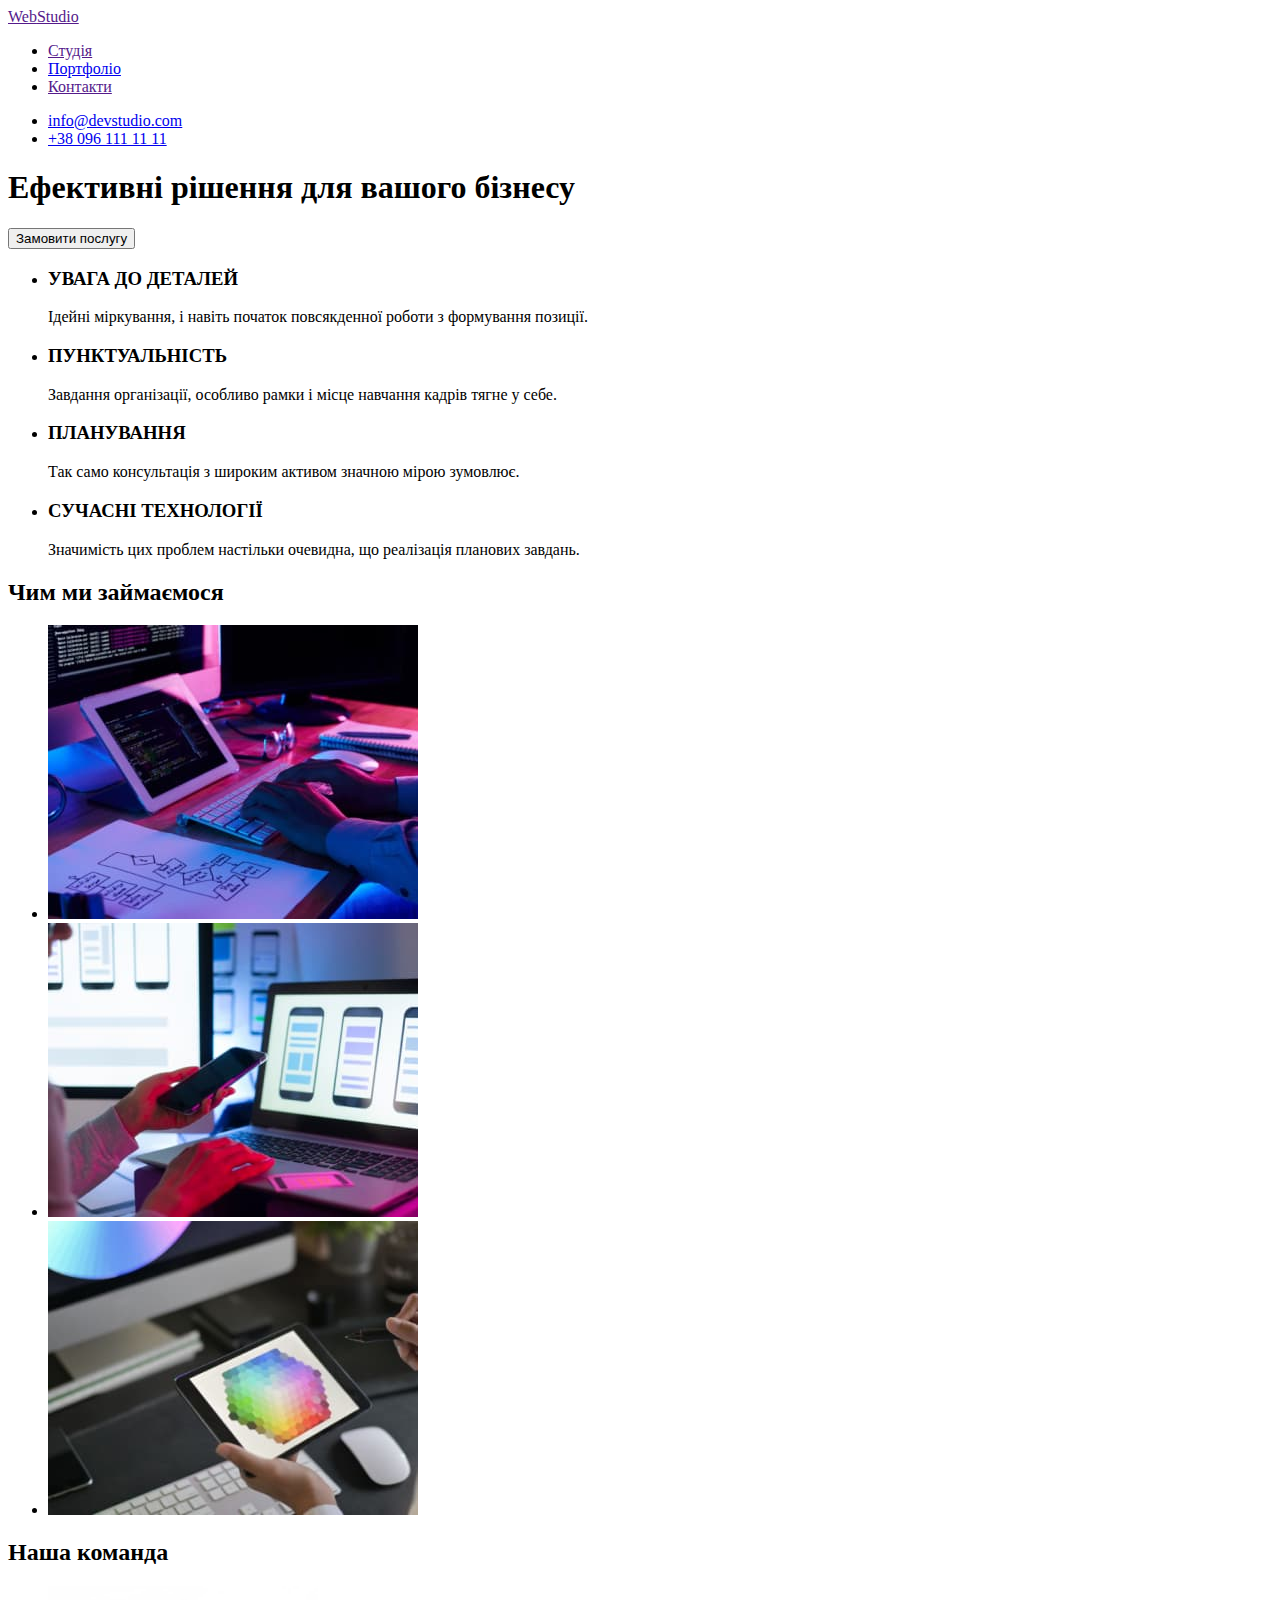
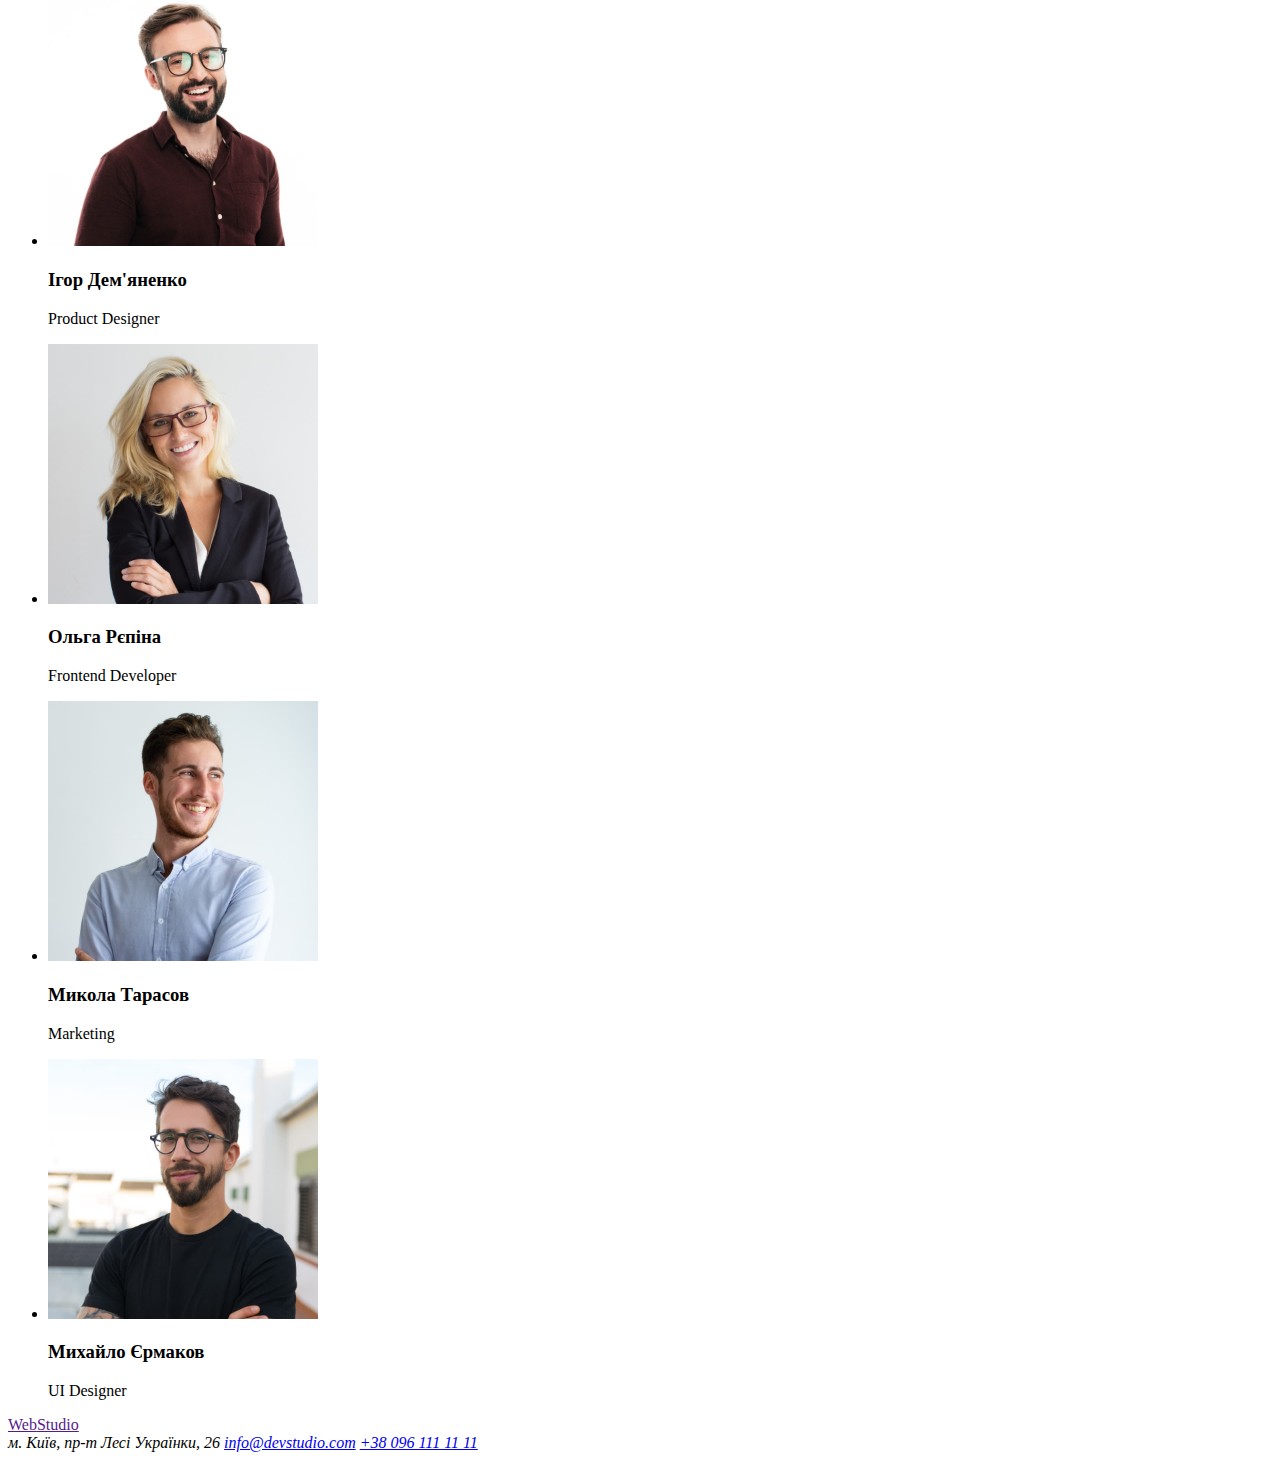
==== index.html @ 5eabfda3 "with main" ====
<!DOCTYPE html>
<html lang="uk">
  <head>
    <meta charset="UTF-8" />
    <meta http-equiv="X-UA-Compatible" content="IE=edge" />
    <meta name="viewport" content="width=device-width, initial-scale=1.0" />
    <title>Document</title>
  </head>
  <body>
    <header>
      <nav>
        <a href=""><span>Web</span>Studio</a>
        <ul>
          <li><a href="">Студія</a></li>
          <li><a href="./portfolio.html">Портфоліо</a></li>
          <li><a href="">Контакти</a></li>
        </ul>
      </nav>
      <ul>
        <li><a href="mailto:info@devstudio.com">info@devstudio.com</a></li>
        <li><a href="tel:+380961111111">+38 096 111 11 11</a></li>
      </ul>
    </header>
    <main>
      <section>
        <h1>Ефективні рішення для вашого бізнесу</h1>
        <button type="button">Замовити послугу</button>
      </section>
      <section>
        <!--Пропущений заголовок-->
        <h2 hidden>Заголовок</h2>
        <ul>
          <li>
            <h3>УВАГА ДО ДЕТАЛЕЙ</h3>
            <p>
              Ідейні міркування, і навіть початок повсякденної роботи з
              формування позиції.
            </p>
          </li>
          <li>
            <h3>ПУНКТУАЛЬНІСТЬ</h3>
            <p>
              Завдання організації, особливо рамки і місце навчання кадрів тягне
              у себе.
            </p>
          </li>
          <li>
            <h3>ПЛАНУВАННЯ</h3>
            <p>
              Так само консультація з широким активом значною мірою зумовлює.
            </p>
          </li>
          <li>
            <h3>СУЧАСНІ ТЕХНОЛОГІЇ</h3>
            <p>
              Значимість цих проблем настільки очевидна, що реалізація планових
              завдань.
            </p>
          </li>
        </ul>
      </section>
      <section>
        <h2>Чим ми займаємося</h2>
        <ul>
          <li>
            <img
              src="./images/img1.jpg"
              alt="Людина програмує"
              width="370"
              height="294"
            />
          </li>
          <li>
            <img
              src="./images/img2.jpg"
              alt="Людина розробляє додаток"
              width="370"
              height="294"
            />
          </li>
          <li>
            <img
              src="./images/img3.jpg"
              alt="Людина вибирає колір"
              width="370"
              height="294"
            />
          </li>
        </ul>
      </section>
      <!--Наша команда-->
      <section>
        <h2>Наша команда</h2>
        <ul>
          <li>
            <img src="./images/img4.jpg" alt="Фото" width="270" height="260" />
            <h3>Ігор Дем'яненко</h3>
            <p lang="en">Product Designer</p>
          </li>
          <li>
            <img src="./images/img5.jpg" alt="Фото" width="270" height="260" />
            <h3>Ольга Рєпіна</h3>
            <p lang="en">Frontend Developer</p>
          </li>
          <li>
            <img src="./images/img6.jpg" alt="Фото" width="270" height="260" />
            <h3>Микола Тарасов</h3>
            <p lang="en">Marketing</p>
          </li>
          <li>
            <img src="./images/img7.jpg" alt="Фото" width="270" height="260" />
            <h3>Михайло Єрмаков</h3>
            <p lang="en">UI Designer</p>
          </li>
        </ul>
      </section>
    </main>
    <footer>
      <a href=""><span>Web</span>Studio</a>
      <address>
        м. Київ, пр-т Лесі Українки, 26
        <a href="mailto:info@devstudio.com">info@devstudio.com</a>
        <a href="tel:+380961111111">+38 096 111 11 11</a>
      </address>
    </footer>
  </body>
</html>
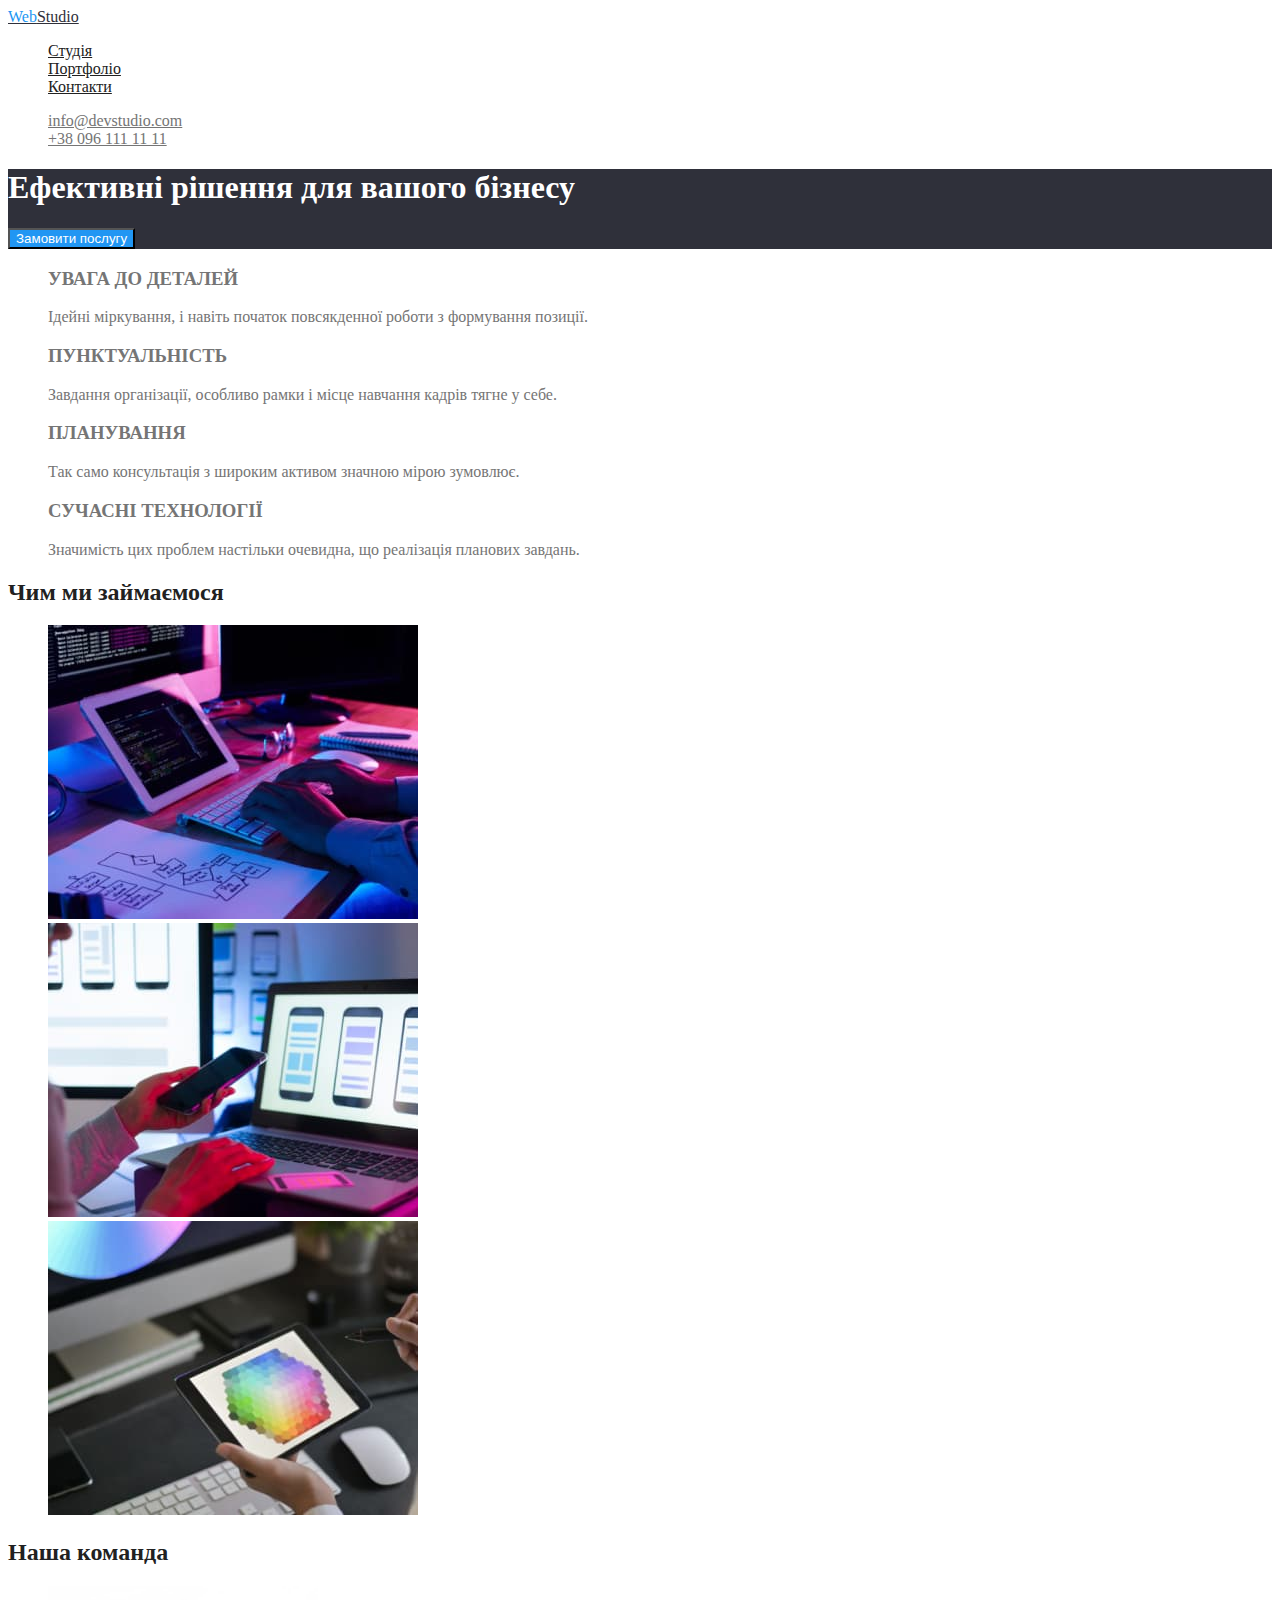
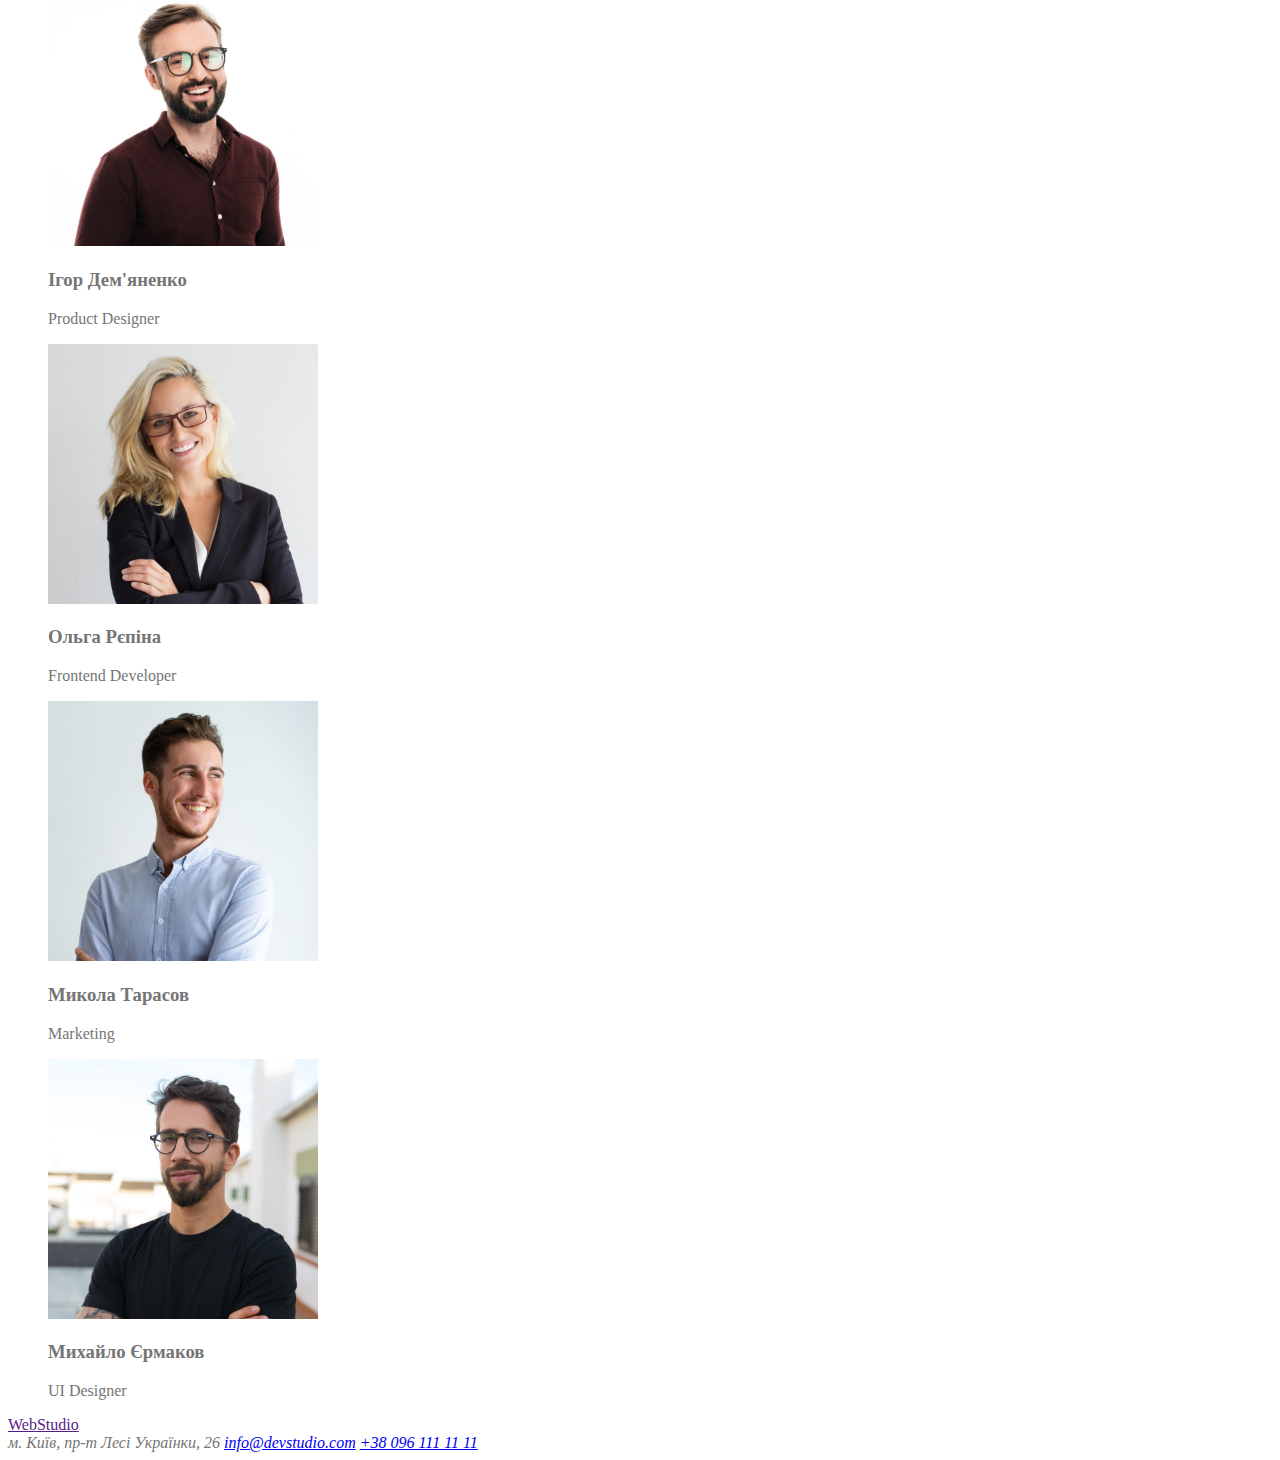
==== commit 111fac4e: "button added" ====
--- a/index.html
+++ b/index.html
@@ -5,27 +5,35 @@
     <meta http-equiv="X-UA-Compatible" content="IE=edge" />
     <meta name="viewport" content="width=device-width, initial-scale=1.0" />
     <title>Document</title>
+    <link rel="stylesheet" href="./css/styles.css" />
   </head>
   <body>
-    <header>
+    <header class="page-header">
       <nav>
-        <a href=""><span>Web</span>Studio</a>
-        <ul>
-          <li><a href="">Студія</a></li>
-          <li><a href="./portfolio.html">Портфоліо</a></li>
-          <li><a href="">Контакти</a></li>
+        <a href="" class="logo"><span class="accent">Web</span>Studio</a>
+        <ul class="site-nav list">
+          <li><a href="" class="link">Студія</a></li>
+          <li><a href="./portfolio.html" class="link">Портфоліо</a></li>
+          <li><a href="" class="link">Контакти</a></li>
         </ul>
       </nav>
-      <ul>
-        <li><a href="mailto:info@devstudio.com">info@devstudio.com</a></li>
-        <li><a href="tel:+380961111111">+38 096 111 11 11</a></li>
+      <ul class="auth-nav list">
+        <li>
+          <a href="mailto:info@devstudio.com" class="link"
+            >info@devstudio.com</a
+          >
+        </li>
+        <li><a href="tel:+380961111111" class="link">+38 096 111 11 11</a></li>
       </ul>
     </header>
+
     <main>
-      <section>
-        <h1>Ефективні рішення для вашого бізнесу</h1>
+      <!--Герой-->
+      <section class="hero">
+        <h1 class="hero-title">Ефективні рішення для вашого бізнесу</h1>
         <button type="button">Замовити послугу</button>
       </section>
+
       <section>
         <!--Пропущений заголовок-->
         <h2 hidden>Заголовок</h2>
@@ -59,8 +67,8 @@
           </li>
         </ul>
       </section>
-      <section>
-        <h2>Чим ми займаємося</h2>
+      <section class="section">
+        <h2 class="section-title">Чим ми займаємося</h2>
         <ul>
           <li>
             <img
@@ -89,8 +97,8 @@
         </ul>
       </section>
       <!--Наша команда-->
-      <section>
-        <h2>Наша команда</h2>
+      <section class="section">
+        <h2 class="section-title">Наша команда</h2>
         <ul>
           <li>
             <img src="./images/img4.jpg" alt="Фото" width="270" height="260" />
--- a/css/styles.css
+++ b/css/styles.css
@@ -0,0 +1,50 @@
+body{
+      background-color: #ffffff;
+      color: #757575;
+}
+ul{
+      list-style: none;
+}
+/*цвет основного текста #757575*/ 
+/*вторичный цвет текста #212121*/
+/*серый фоновый цвет  #2F303A*/
+/*вторичный цвет фона #F5F4FA/*
+/*белый #FFFFFF*/
+/*акцент #2196F3*/
+/*черный #2F303A*/
+.logo{
+      color: #2F303A;
+}
+.accent{
+      color:#2196F3;
+}
+/*site-nav*/
+.site-nav a{
+      color:#212121;
+}
+.site-nav .link:hover, .site-nav .link:focus{
+      color:#2196F3;
+}
+/*auth-nav*/
+.auth-nav a{
+      color: #757575;
+}
+.auth-nav .link:hover,
+.auth-nav .link:focus {
+      color: #2196F3;
+}
+/*hero*/
+.hero{
+      background-color: #2F303A;
+}
+.hero-title{
+      color: #FFFFFF;
+}
+button{
+      background-color: #2196F3;
+      color: white;
+}
+/*section*/
+.section-title {
+      color: #212121;
+}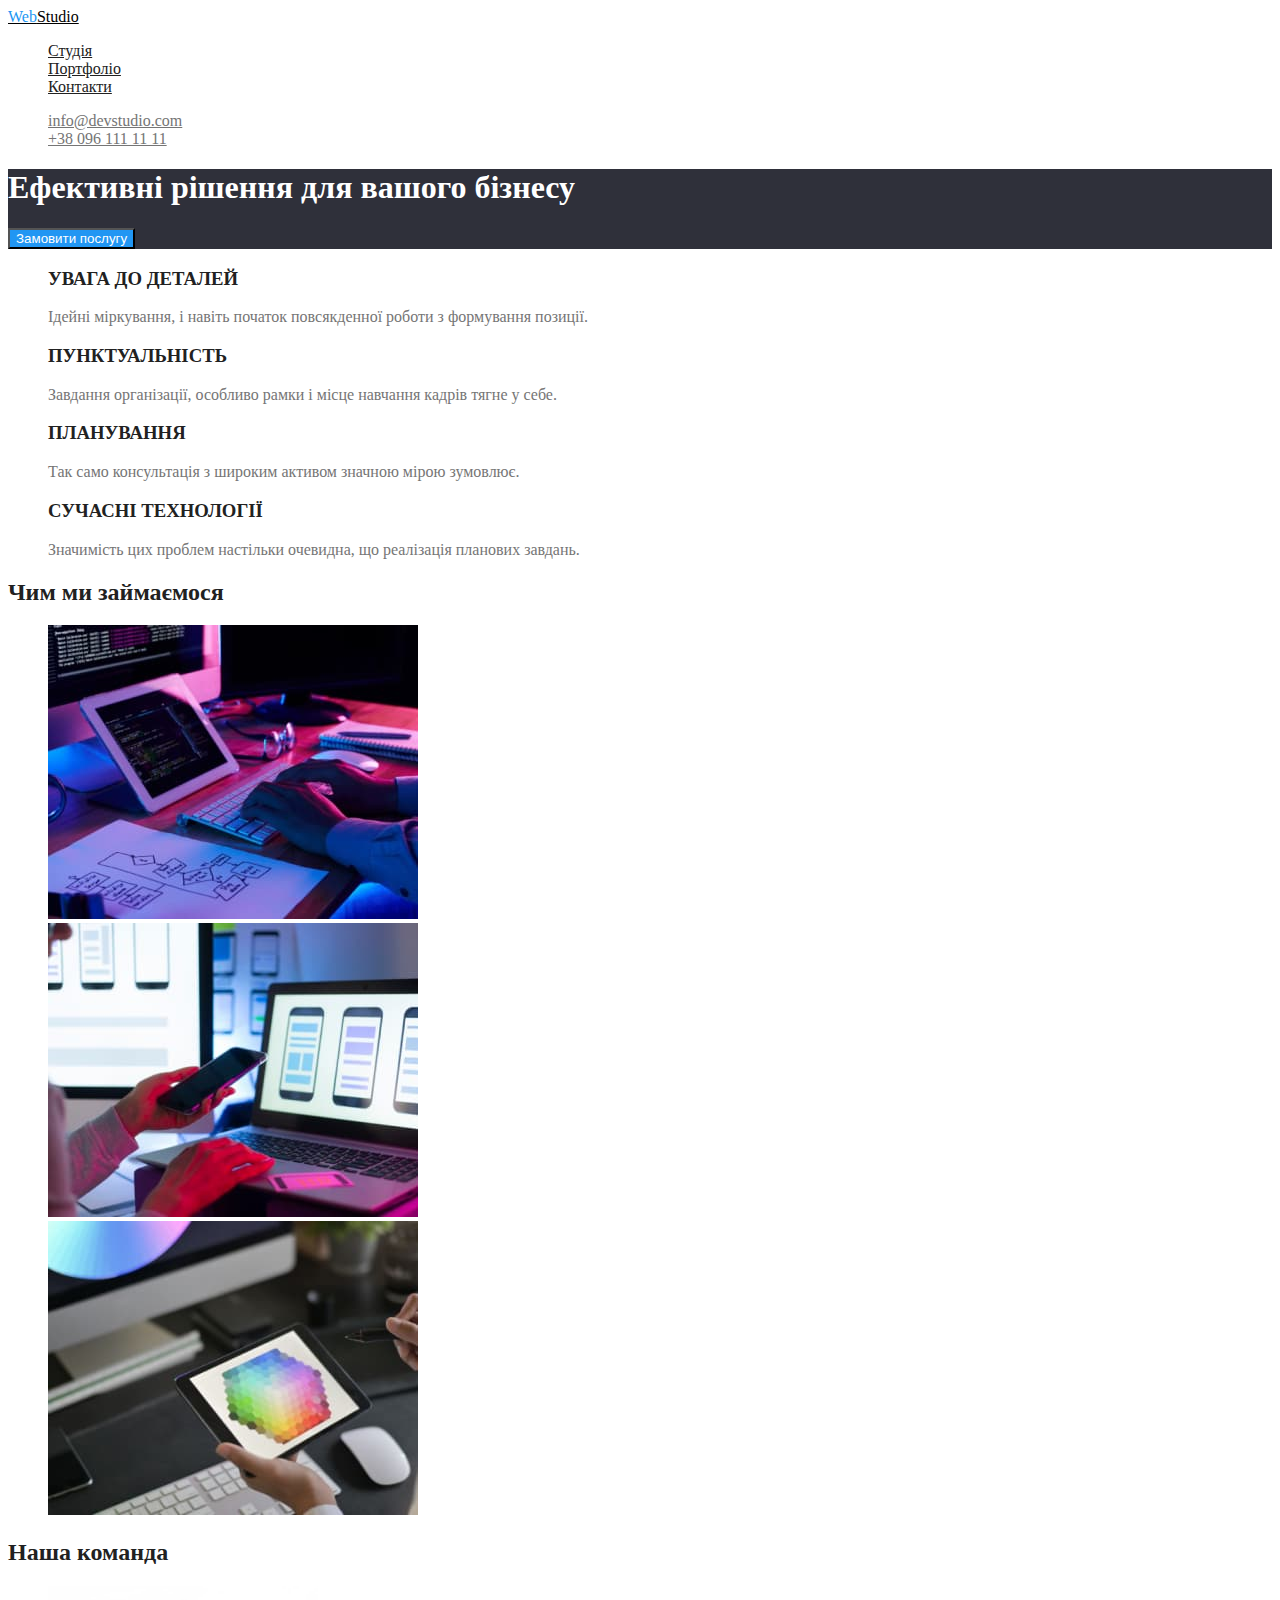
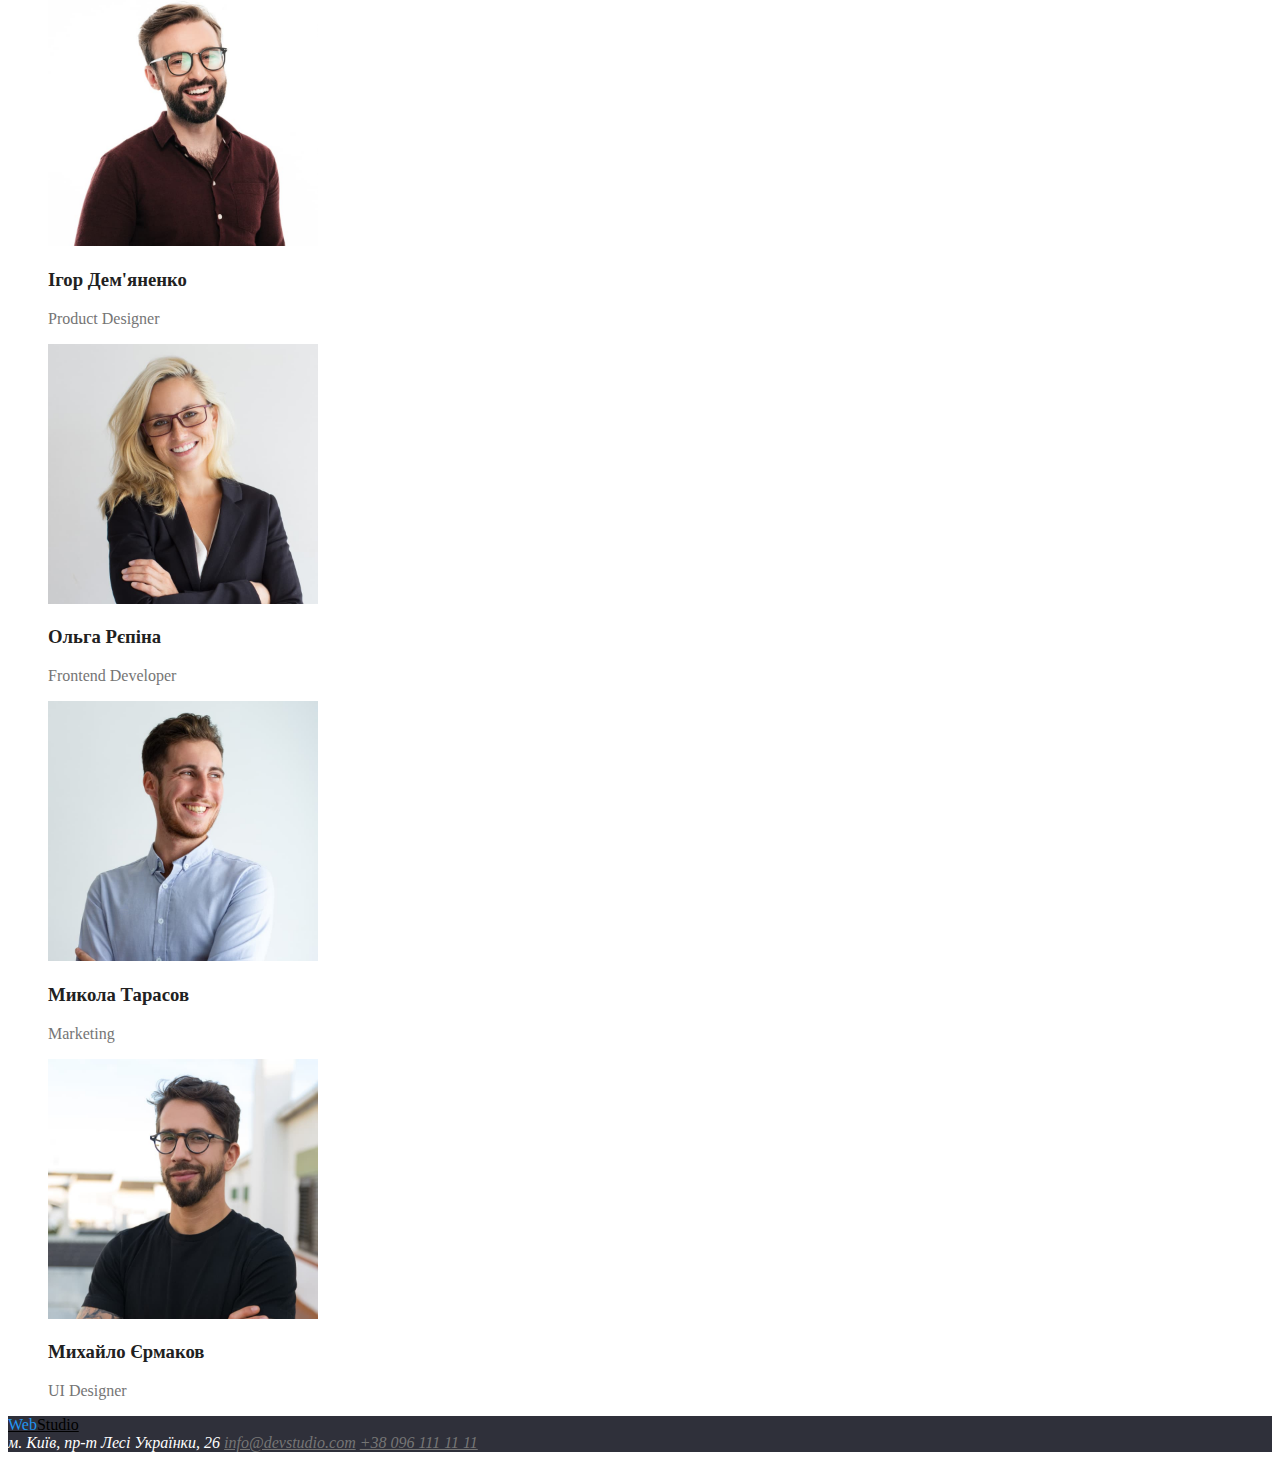
==== commit ba68f6b0: "colors" ====
--- a/index.html
+++ b/index.html
@@ -33,33 +33,33 @@
         <h1 class="hero-title">Ефективні рішення для вашого бізнесу</h1>
         <button type="button">Замовити послугу</button>
       </section>
-
-      <section>
+      <!--Переваги-->
+      <section class="feature-list">
         <!--Пропущений заголовок-->
         <h2 hidden>Заголовок</h2>
         <ul>
           <li>
-            <h3>УВАГА ДО ДЕТАЛЕЙ</h3>
+            <h3 class="title">УВАГА ДО ДЕТАЛЕЙ</h3>
             <p>
               Ідейні міркування, і навіть початок повсякденної роботи з
               формування позиції.
             </p>
           </li>
           <li>
-            <h3>ПУНКТУАЛЬНІСТЬ</h3>
+            <h3 class="title">ПУНКТУАЛЬНІСТЬ</h3>
             <p>
               Завдання організації, особливо рамки і місце навчання кадрів тягне
               у себе.
             </p>
           </li>
           <li>
-            <h3>ПЛАНУВАННЯ</h3>
+            <h3 class="title">ПЛАНУВАННЯ</h3>
             <p>
               Так само консультація з широким активом значною мірою зумовлює.
             </p>
           </li>
           <li>
-            <h3>СУЧАСНІ ТЕХНОЛОГІЇ</h3>
+            <h3 class="title">СУЧАСНІ ТЕХНОЛОГІЇ</h3>
             <p>
               Значимість цих проблем настільки очевидна, що реалізація планових
               завдань.
@@ -99,36 +99,36 @@
       <!--Наша команда-->
       <section class="section">
         <h2 class="section-title">Наша команда</h2>
-        <ul>
+        <ul class="team-list">
           <li>
             <img src="./images/img4.jpg" alt="Фото" width="270" height="260" />
-            <h3>Ігор Дем'яненко</h3>
+            <h3 class="title">Ігор Дем'яненко</h3>
             <p lang="en">Product Designer</p>
           </li>
           <li>
             <img src="./images/img5.jpg" alt="Фото" width="270" height="260" />
-            <h3>Ольга Рєпіна</h3>
+            <h3 class="title">Ольга Рєпіна</h3>
             <p lang="en">Frontend Developer</p>
           </li>
           <li>
             <img src="./images/img6.jpg" alt="Фото" width="270" height="260" />
-            <h3>Микола Тарасов</h3>
+            <h3 class="title">Микола Тарасов</h3>
             <p lang="en">Marketing</p>
           </li>
           <li>
             <img src="./images/img7.jpg" alt="Фото" width="270" height="260" />
-            <h3>Михайло Єрмаков</h3>
+            <h3 class="title">Михайло Єрмаков</h3>
             <p lang="en">UI Designer</p>
           </li>
         </ul>
       </section>
     </main>
-    <footer>
-      <a href=""><span>Web</span>Studio</a>
-      <address>
+    <footer class="page-footer">
+      <a href="" class="logo"><span class="accent">Web</span>Studio</a>
+      <address class="direction">
         м. Київ, пр-т Лесі Українки, 26
-        <a href="mailto:info@devstudio.com">info@devstudio.com</a>
-        <a href="tel:+380961111111">+38 096 111 11 11</a>
+        <a href="mailto:info@devstudio.com" class="link">info@devstudio.com</a>
+        <a href="tel:+380961111111" class="link">+38 096 111 11 11</a>
       </address>
     </footer>
   </body>
--- a/css/styles.css
+++ b/css/styles.css
@@ -1,3 +1,14 @@
+:root{
+      --primary-text-color:#757575;
+      --additional-text-color: #212121;
+      --hero-background-color:#2F303A;
+      --second-background-color: #F5F4FA;
+      --white:#FFFFFF;
+      --accent:#2196F3;
+      --logo-black-color:#000000;
+      /*colors for portfolio*/
+      --portfolio-background: #F5F5F5;
+}
 body{
       background-color: #ffffff;
       color: #757575;
@@ -11,40 +22,74 @@
 /*вторичный цвет фона #F5F4FA/*
 /*белый #FFFFFF*/
 /*акцент #2196F3*/
-/*черный #2F303A*/
+/*черный logo ##000000*/
 .logo{
-      color: #2F303A;
+      color: var(--logo-black-color);
 }
 .accent{
-      color:#2196F3;
+      color:var(--accent);
 }
 /*site-nav*/
 .site-nav a{
-      color:#212121;
+      color:var(--additional-text-color);
 }
 .site-nav .link:hover, .site-nav .link:focus{
-      color:#2196F3;
+      color:var(--accent);
 }
 /*auth-nav*/
 .auth-nav a{
-      color: #757575;
+      color: var(--primary-text-color);
 }
 .auth-nav .link:hover,
 .auth-nav .link:focus {
-      color: #2196F3;
+      color: var(--accent);
 }
 /*hero*/
 .hero{
-      background-color: #2F303A;
+      background-color: var(--hero-background-color);
 }
 .hero-title{
-      color: #FFFFFF;
+      color: var(--white);
 }
 button{
-      background-color: #2196F3;
-      color: white;
+      background-color: var(--accent);
+      color: var(--white);
 }
 /*section*/
 .section-title {
-      color: #212121;
+      color: var(--additional-text-color);
+}
+/*features*/
+.feature-list .title{
+color: var(--additional-text-color);
+}
+
+/*team*/
+.team-list .title{
+      color:var(--additional-text-color)
+}
+/*footer*/
+.page-footer{
+      background-color: var(--hero-background-color);
+}
+.page-footer .direction{
+      color: var(--white);
+}
+.direction a{
+      color: var(--primary-text-color);
+}
+.direction .link:focus, .direction .link:hover{
+      color: var(--accent);
+}
+/*css for portfolio*/
+.options button{
+color:  var(--additional-text-color);
+background-color: var(--second-background-color);
+}
+.options button:hover, .options button:focus{
+      color: var(--white);
+      background-color: var(--accent);
+}
+.card-list .title{
+            color: var(--additional-text-color)
 }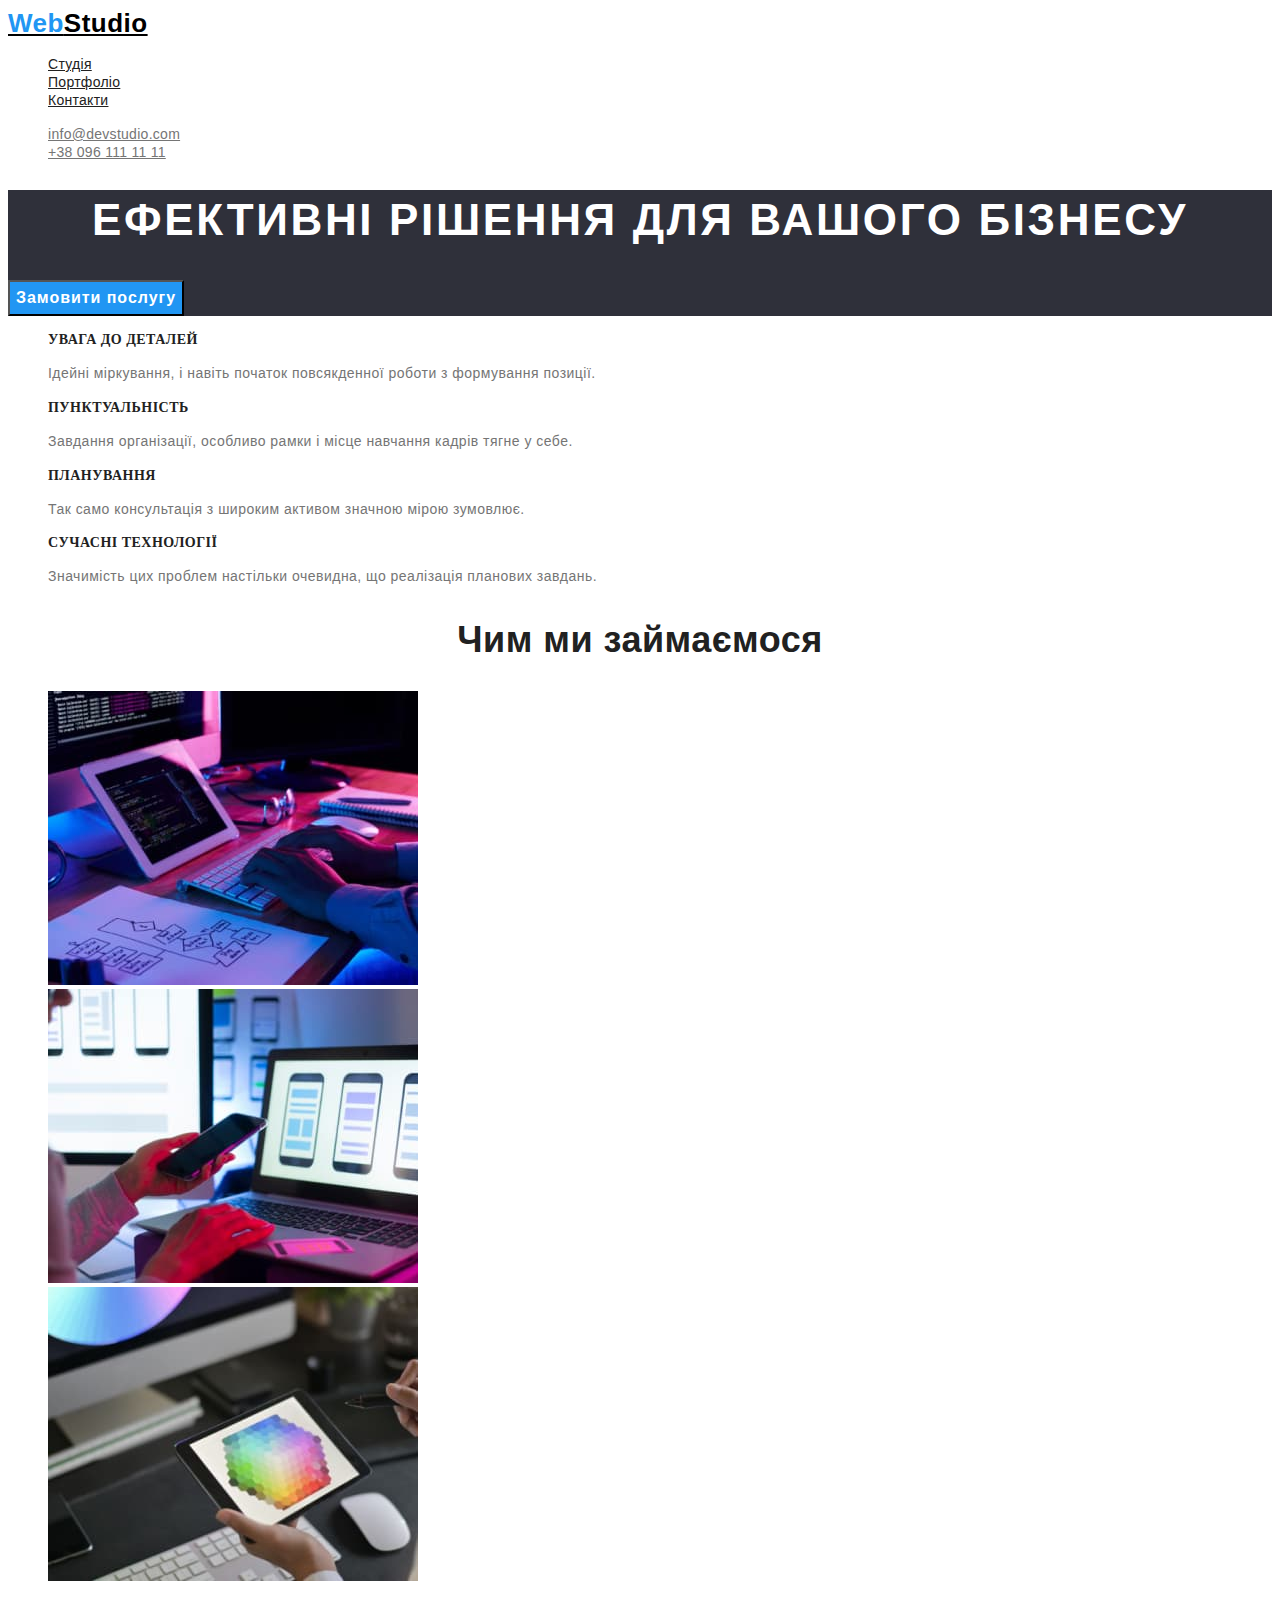
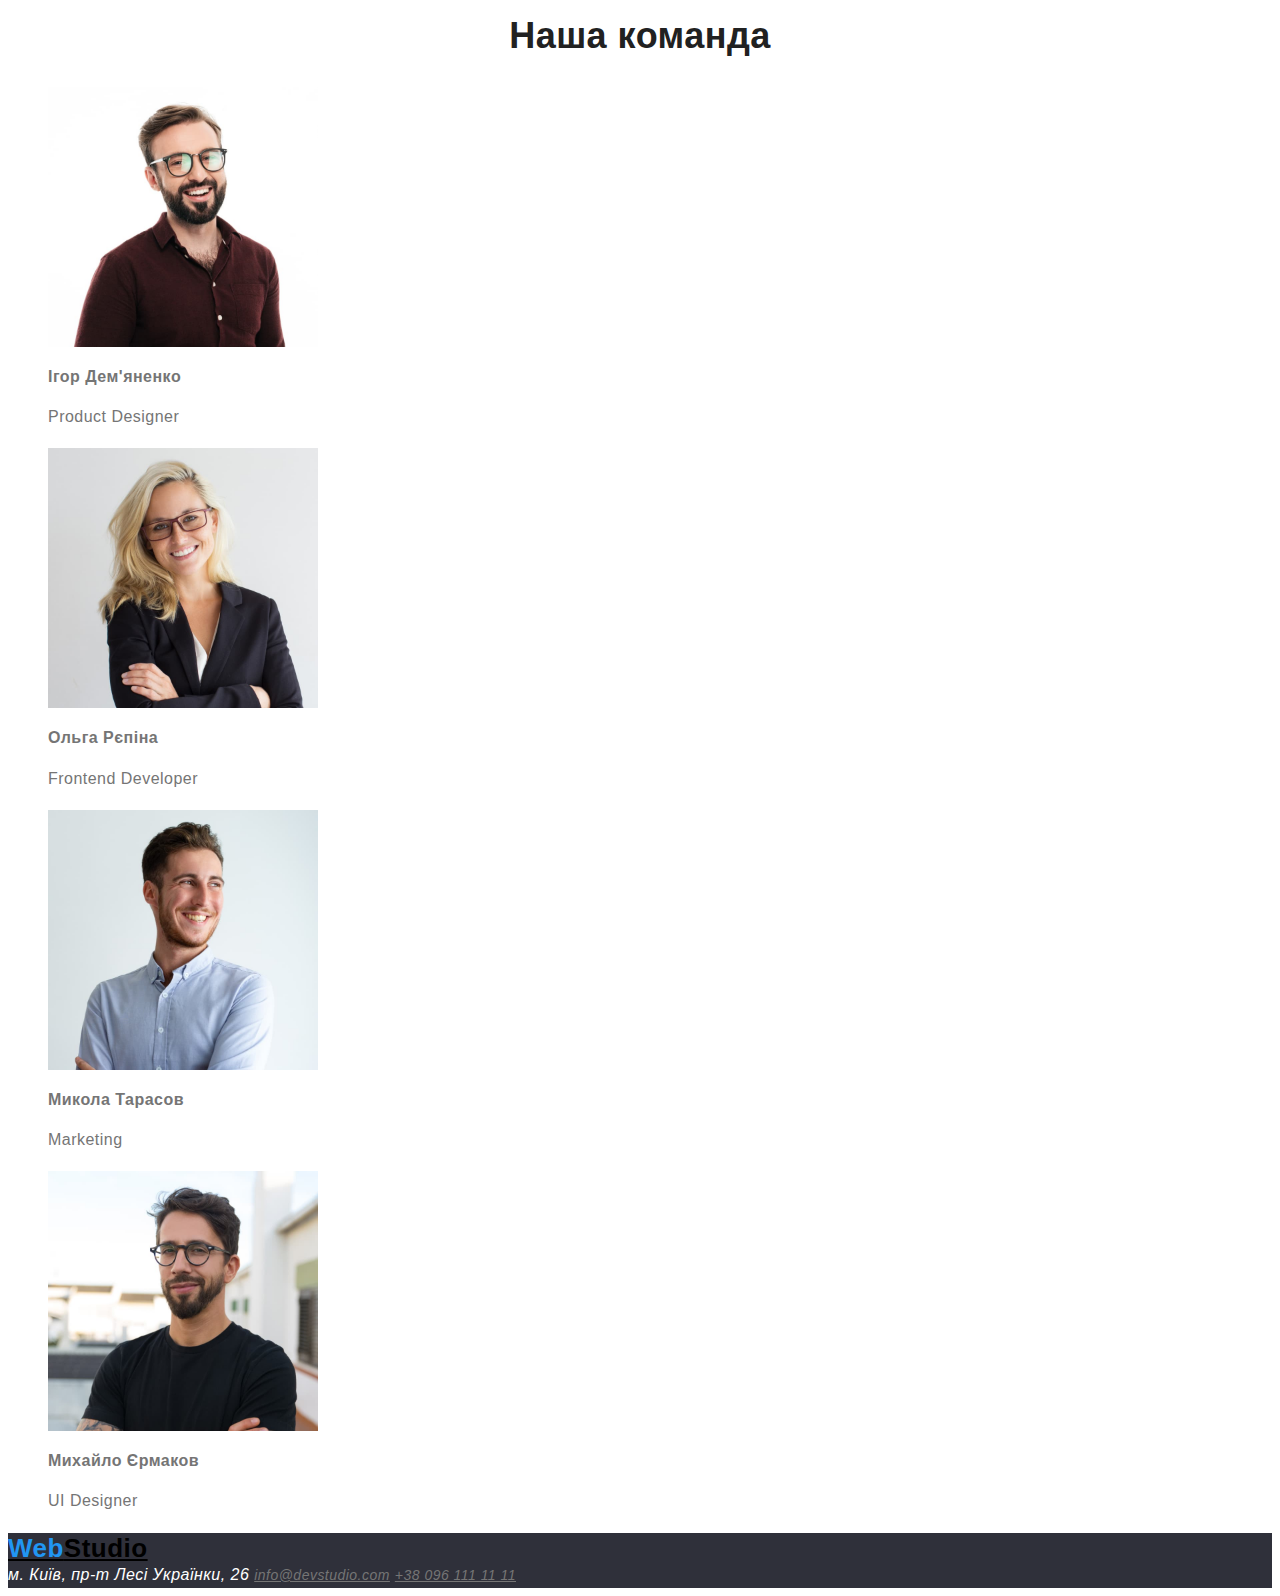
==== commit 677f7466: "1 page" ====
--- a/index.html
+++ b/index.html
@@ -10,7 +10,9 @@
   <body>
     <header class="page-header">
       <nav>
-        <a href="" class="logo"><span class="accent">Web</span>Studio</a>
+        <a href="./index.html" class="logo"
+          ><span class="accent">Web</span>Studio</a
+        >
         <ul class="site-nav list">
           <li><a href="" class="link">Студія</a></li>
           <li><a href="./portfolio.html" class="link">Портфоліо</a></li>
@@ -40,27 +42,27 @@
         <ul>
           <li>
             <h3 class="title">УВАГА ДО ДЕТАЛЕЙ</h3>
-            <p>
+            <p class="text">
               Ідейні міркування, і навіть початок повсякденної роботи з
               формування позиції.
             </p>
           </li>
           <li>
             <h3 class="title">ПУНКТУАЛЬНІСТЬ</h3>
-            <p>
+            <p class="text">
               Завдання організації, особливо рамки і місце навчання кадрів тягне
               у себе.
             </p>
           </li>
           <li>
             <h3 class="title">ПЛАНУВАННЯ</h3>
-            <p>
+            <p class="text">
               Так само консультація з широким активом значною мірою зумовлює.
             </p>
           </li>
           <li>
             <h3 class="title">СУЧАСНІ ТЕХНОЛОГІЇ</h3>
-            <p>
+            <p class="text">
               Значимість цих проблем настільки очевидна, що реалізація планових
               завдань.
             </p>
@@ -103,22 +105,22 @@
           <li>
             <img src="./images/img4.jpg" alt="Фото" width="270" height="260" />
             <h3 class="title">Ігор Дем'яненко</h3>
-            <p lang="en">Product Designer</p>
+            <p lang="en" class="text">Product Designer</p>
           </li>
           <li>
             <img src="./images/img5.jpg" alt="Фото" width="270" height="260" />
             <h3 class="title">Ольга Рєпіна</h3>
-            <p lang="en">Frontend Developer</p>
+            <p lang="en" class="text">Frontend Developer</p>
           </li>
           <li>
             <img src="./images/img6.jpg" alt="Фото" width="270" height="260" />
             <h3 class="title">Микола Тарасов</h3>
-            <p lang="en">Marketing</p>
+            <p lang="en" class="text">Marketing</p>
           </li>
           <li>
             <img src="./images/img7.jpg" alt="Фото" width="270" height="260" />
             <h3 class="title">Михайло Єрмаков</h3>
-            <p lang="en">UI Designer</p>
+            <p lang="en" class="text">UI Designer</p>
           </li>
         </ul>
       </section>
--- a/css/styles.css
+++ b/css/styles.css
@@ -12,6 +12,8 @@
 body{
       background-color: #ffffff;
       color: #757575;
+      font-family: 'Roboto', sans-serif;
+      letter-spacing: 0.03em;
 }
 ul{
       list-style: none;
@@ -25,6 +27,10 @@
 /*черный logo ##000000*/
 .logo{
       color: var(--logo-black-color);
+      font-family: 'Raleway', sans-serif;
+       font-weight: 700;
+      font-size: 26px;
+       line-height: 1.19;
 }
 .accent{
       color:var(--accent);
@@ -32,6 +38,10 @@
 /*site-nav*/
 .site-nav a{
       color:var(--additional-text-color);
+            font-weight: 500;
+            font-size: 14px;
+            line-height: 1.14;
+            letter-spacing: 0.02em;
 }
 .site-nav .link:hover, .site-nav .link:focus{
       color:var(--accent);
@@ -39,6 +49,10 @@
 /*auth-nav*/
 .auth-nav a{
       color: var(--primary-text-color);
+            font-weight: 500;
+            font-size: 14px;
+            line-height: 1.14px;
+            letter-spacing: 0.02em;
 }
 .auth-nav .link:hover,
 .auth-nav .link:focus {
@@ -50,23 +64,60 @@
 }
 .hero-title{
       color: var(--white);
+            font-weight: 900;
+            font-size: 44px;
+            line-height: 1.36;
+            text-align: center;
+            letter-spacing: 0.06em;
+            text-transform: uppercase;
 }
 button{
       background-color: var(--accent);
       color: var(--white);
+      font-family: inherit;
+            font-weight: 700;
+            font-size: 16px;
+            line-height: 1.88;
+            display: flex;
+            align-items: center;
+            text-align: center;
+            letter-spacing: 0.06em;
 }
 /*section*/
 .section-title {
       color: var(--additional-text-color);
+            font-weight: 700;
+            font-size: 36px;
+            line-height: 1.17;
+            text-align: center;
 }
 /*features*/
 .feature-list .title{
 color: var(--additional-text-color);
+font-family: 'Roboto';
+      font-weight: 700;
+      font-size: 14px;
+      line-height: 1.14;
+      text-transform: uppercase;
+}
+.feature-list .text{
+      ont-family: 'Roboto';
+            font-weight: 400;
+            font-size: 14px;
+            line-height: 1.71;
 }
 
 /*team*/
 .team-list .title{
       color:var(--additional-text-color)
+            font-weight: 500;
+            font-size: 16px;
+            line-height: 1.19;
+}
+.team-list .text{
+      font-weight: 400;
+      font-size: 16px;
+      line-height: 1.9;
 }
 /*footer*/
 .page-footer{
@@ -77,7 +128,10 @@
 }
 .direction a{
       color: var(--primary-text-color);
-}
+            font-weight: 400;
+            font-size: 14px;
+            line-height: 1.71;
+          
 .direction .link:focus, .direction .link:hover{
       color: var(--accent);
 }
@@ -85,6 +139,9 @@
 .options button{
 color:  var(--additional-text-color);
 background-color: var(--second-background-color);
+font-weight: 400;
+      font-size: 14px;
+      line-height: 1.71;
 }
 .options button:hover, .options button:focus{
       color: var(--white);
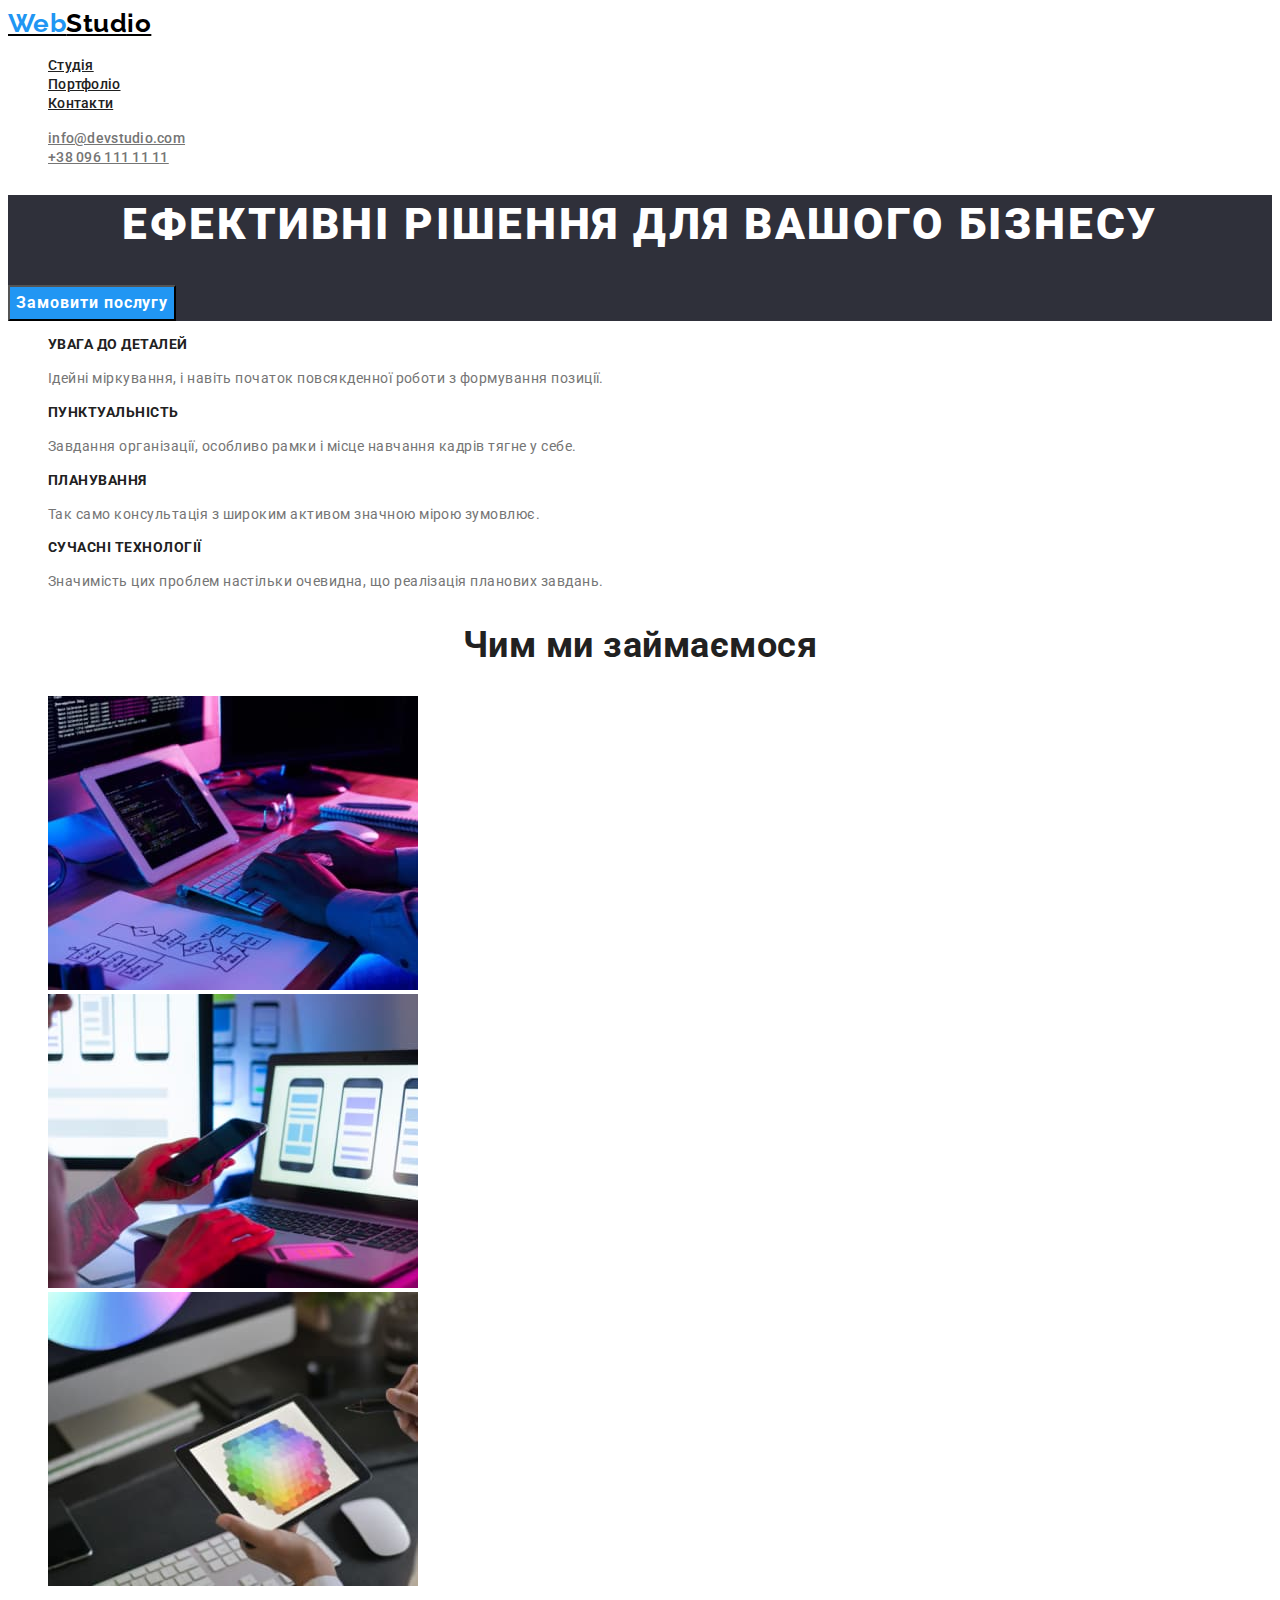
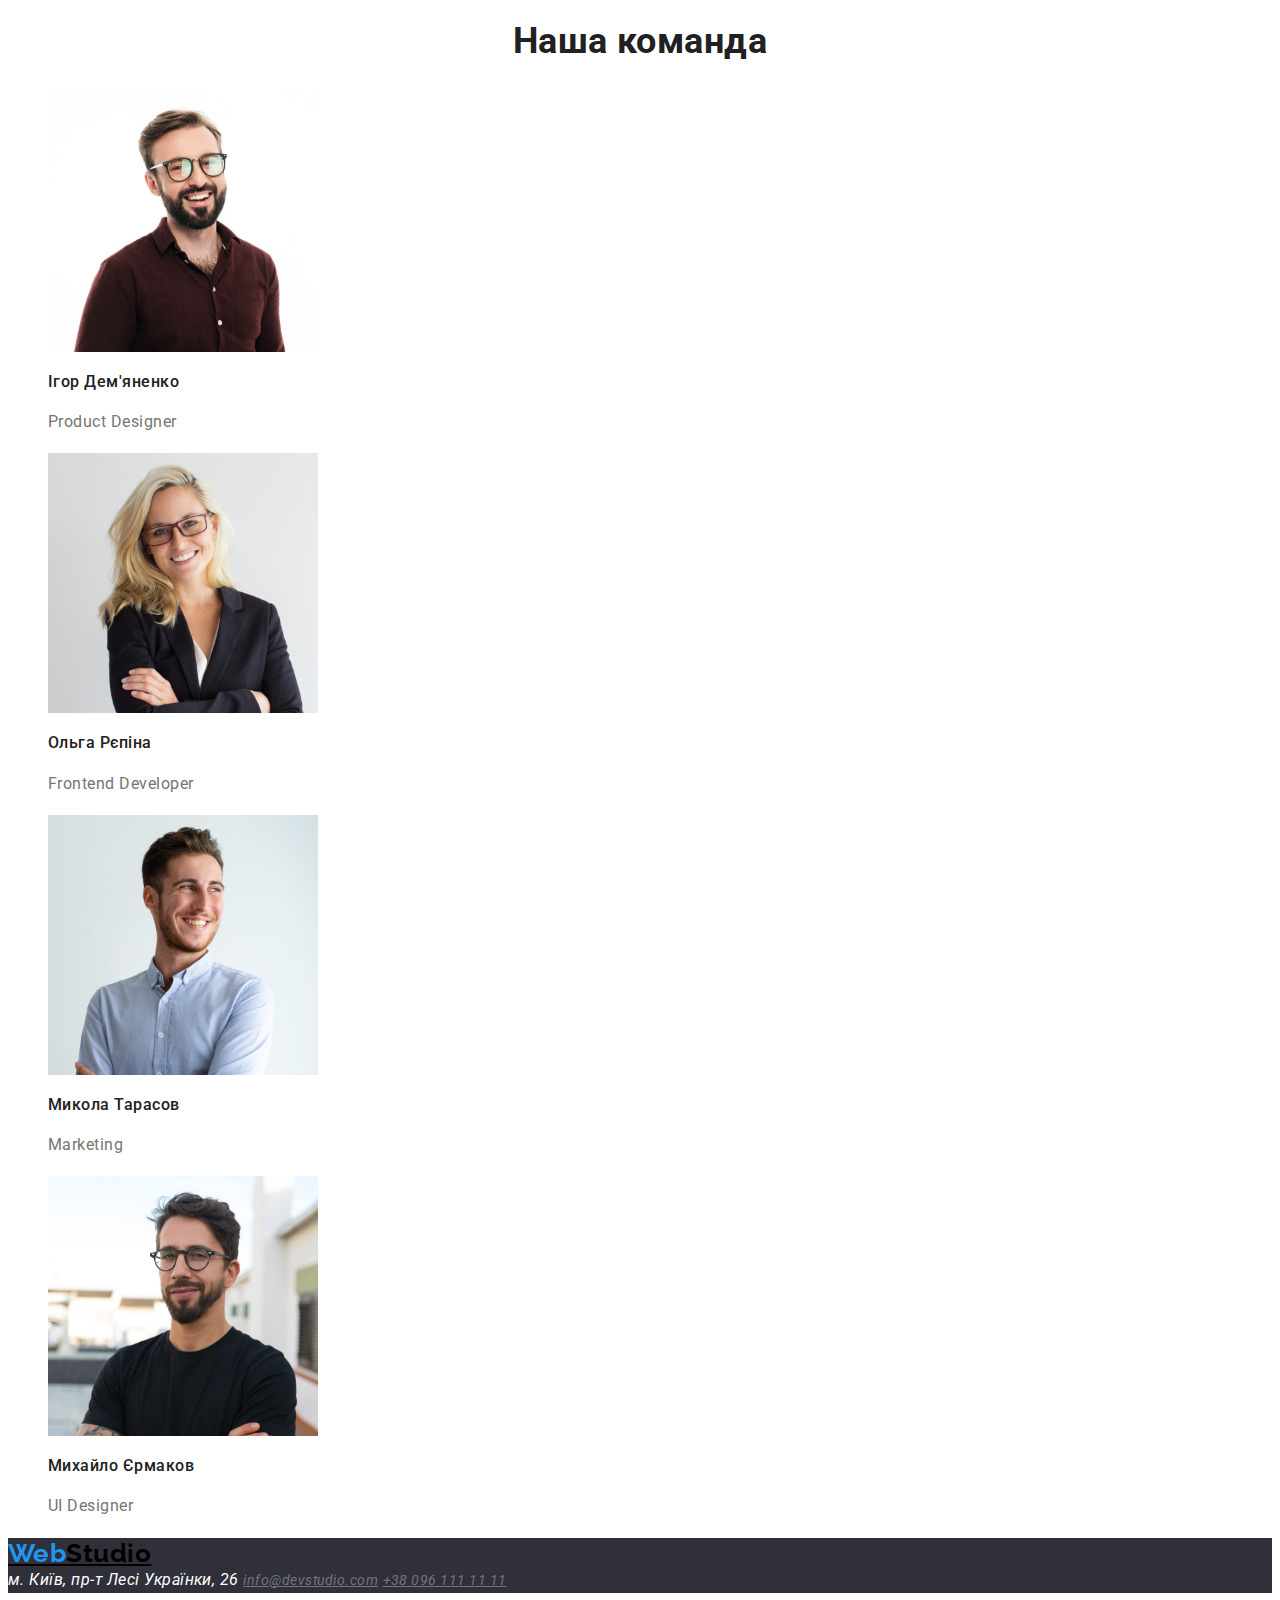
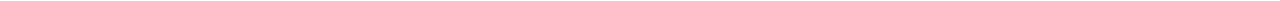
==== commit 21282a90: "&&" ====
--- a/index.html
+++ b/index.html
@@ -5,6 +5,12 @@
     <meta http-equiv="X-UA-Compatible" content="IE=edge" />
     <meta name="viewport" content="width=device-width, initial-scale=1.0" />
     <title>Document</title>
+    <link rel="preconnect" href="https://fonts.googleapis.com" />
+    <link rel="preconnect" href="https://fonts.gstatic.com" crossorigin />
+    <link
+      href="https://fonts.googleapis.com/css2?family=Raleway:wght@700&family=Roboto:wght@400;500;700;900&display=swap"
+      rel="stylesheet"
+    />
     <link rel="stylesheet" href="./css/styles.css" />
   </head>
   <body>
--- a/css/styles.css
+++ b/css/styles.css
@@ -71,7 +71,7 @@
             letter-spacing: 0.06em;
             text-transform: uppercase;
 }
-button{
+.hero button{
       background-color: var(--accent);
       color: var(--white);
       font-family: inherit;
@@ -109,7 +109,7 @@
 
 /*team*/
 .team-list .title{
-      color:var(--additional-text-color)
+      color: var(--additional-text-color);
             font-weight: 500;
             font-size: 16px;
             line-height: 1.19;
@@ -132,20 +132,22 @@
             font-size: 14px;
             line-height: 1.71;
           
-.direction .link:focus, .direction .link:hover{
+.direction .link:focus, 
+.direction .link:hover{
       color: var(--accent);
 }
 /*css for portfolio*/
-.options button{
+ button{
 color:  var(--additional-text-color);
 background-color: var(--second-background-color);
 font-weight: 400;
       font-size: 14px;
       line-height: 1.71;
 }
-.options button:hover, .options button:focus{
-      color: var(--white);
-      background-color: var(--accent);
+.options button:hover,
+.options button:focus{
+     color: var(--white);
+     background-color: var(--accent);
 }
 .card-list .title{
             color: var(--additional-text-color)
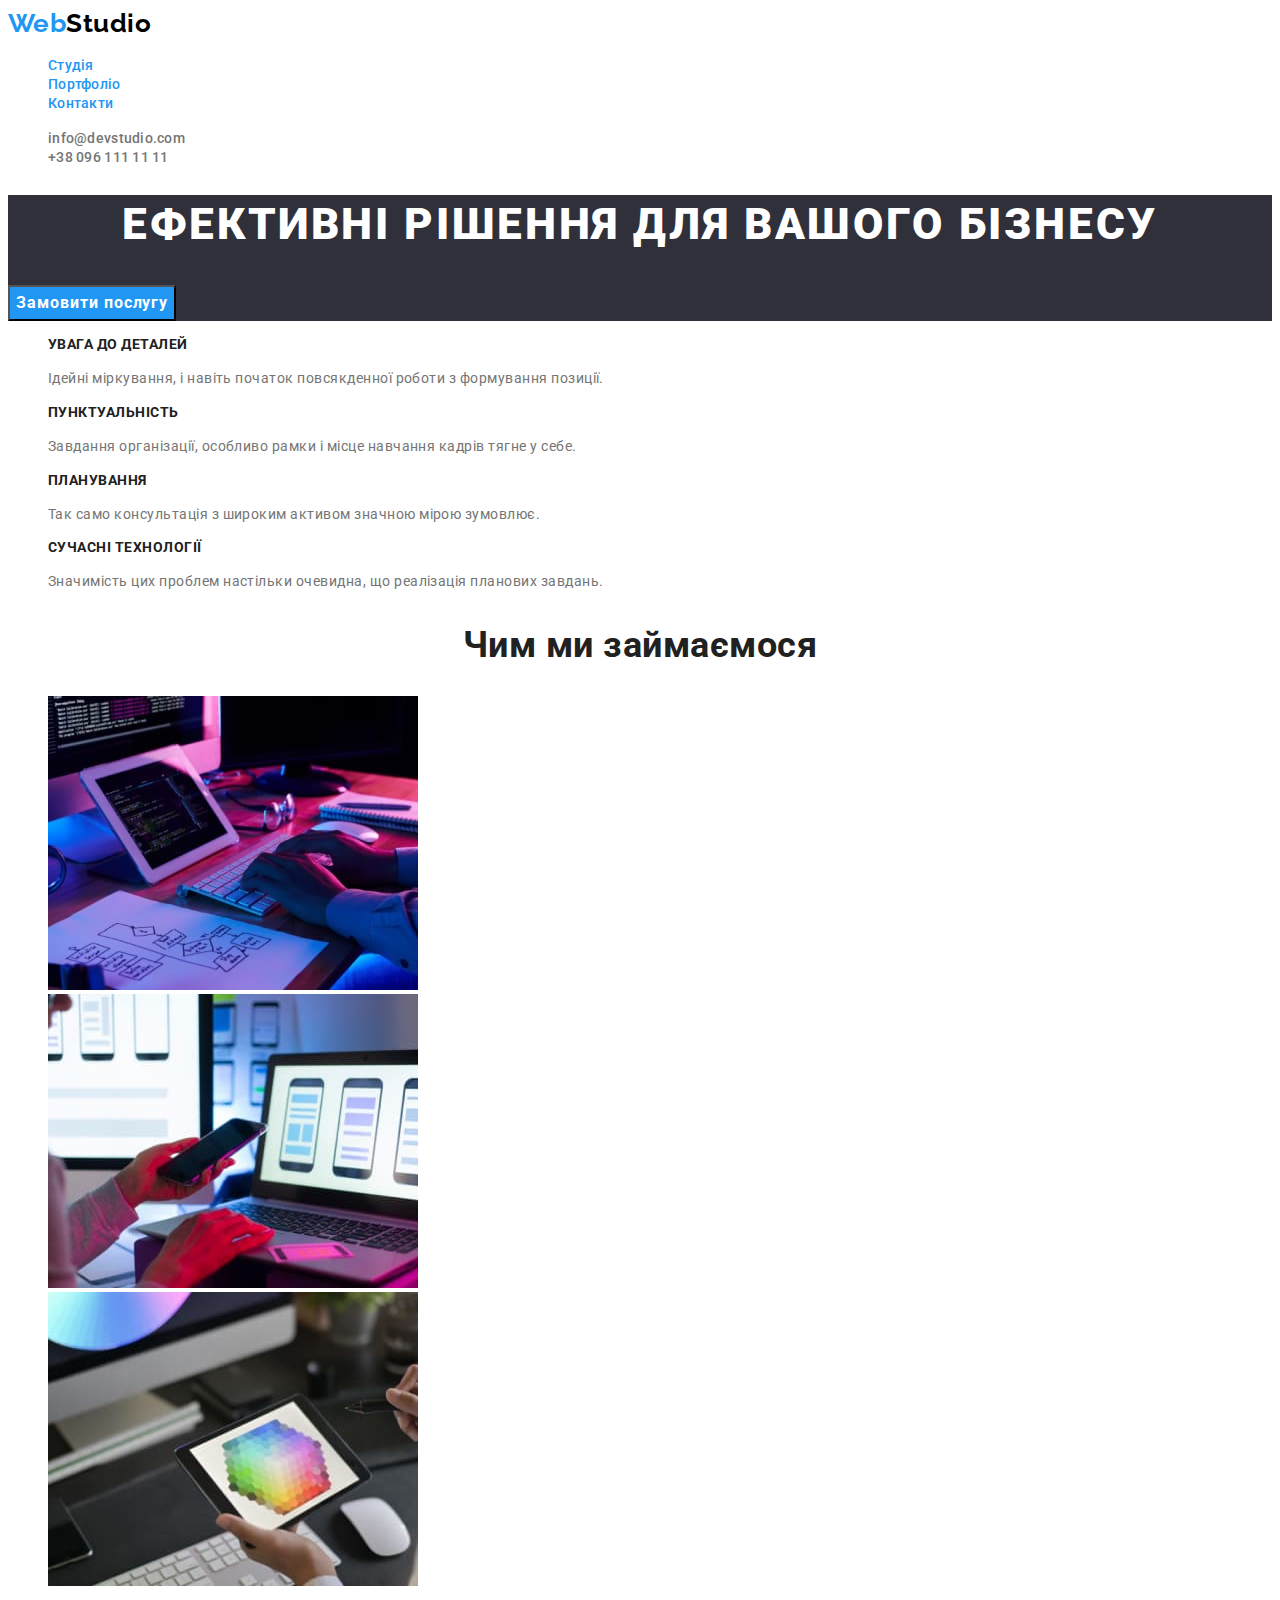
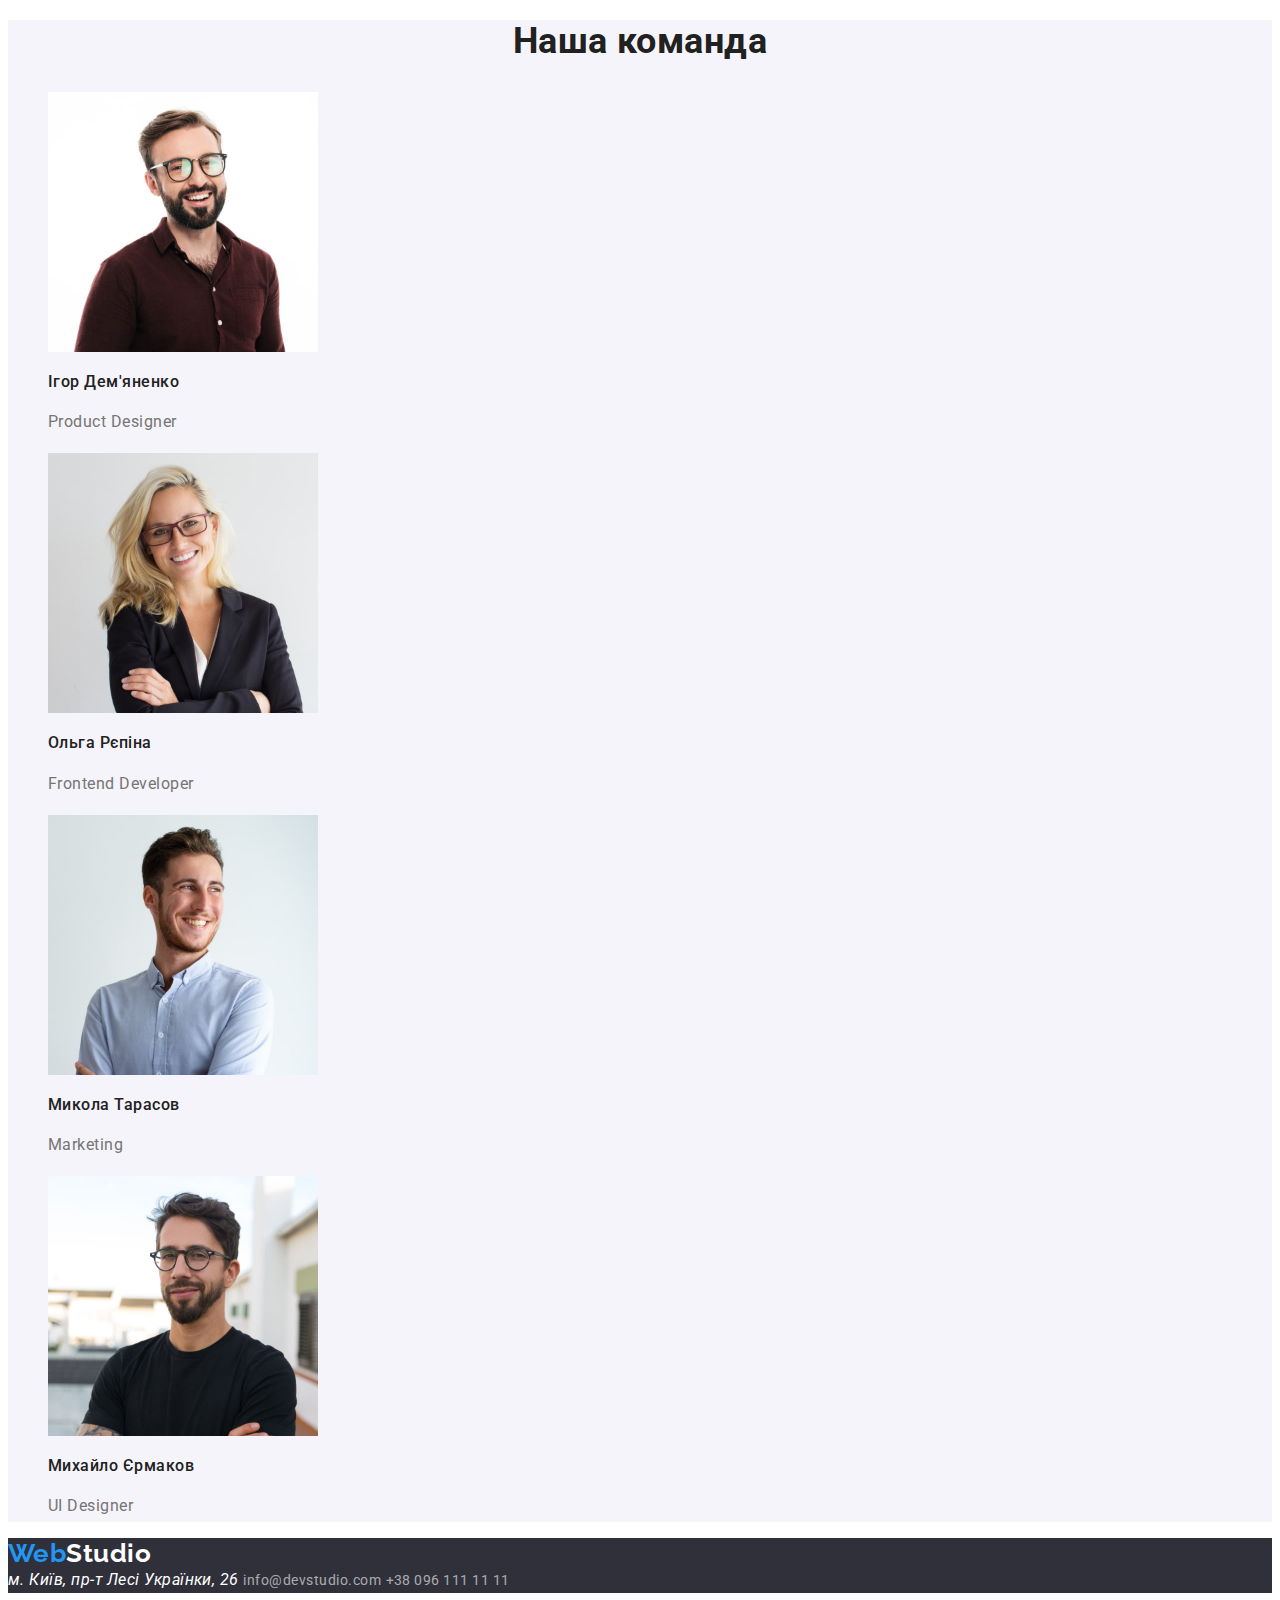
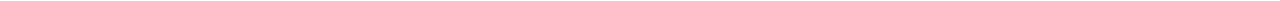
==== commit 27526608: "changed version" ====
--- a/index.html
+++ b/index.html
@@ -20,7 +20,7 @@
           ><span class="accent">Web</span>Studio</a
         >
         <ul class="site-nav list">
-          <li><a href="" class="link">Студія</a></li>
+          <li><a href="./index.html" class="link">Студія</a></li>
           <li><a href="./portfolio.html" class="link">Портфоліо</a></li>
           <li><a href="" class="link">Контакти</a></li>
         </ul>
@@ -105,8 +105,8 @@
         </ul>
       </section>
       <!--Наша команда-->
-      <section class="section">
-        <h2 class="section-title">Наша команда</h2>
+      <section class="team">
+        <h2 class="team-title">Наша команда</h2>
         <ul class="team-list">
           <li>
             <img src="./images/img4.jpg" alt="Фото" width="270" height="260" />
@@ -132,7 +132,9 @@
       </section>
     </main>
     <footer class="page-footer">
-      <a href="" class="logo"><span class="accent">Web</span>Studio</a>
+      <a href="./index.html" class="logo"
+        ><span class="accent">Web</span>Studio</a
+      >
       <address class="direction">
         м. Київ, пр-т Лесі Українки, 26
         <a href="mailto:info@devstudio.com" class="link">info@devstudio.com</a>
--- a/css/styles.css
+++ b/css/styles.css
@@ -8,10 +8,11 @@
       --logo-black-color:#000000;
       /*colors for portfolio*/
       --portfolio-background: #F5F5F5;
+      --footer-link-color:rgba(255, 255, 255, 0.6)
 }
 body{
-      background-color: #ffffff;
-      color: #757575;
+      background-color: var(--white);
+      color: var(--primary-text-color);
       font-family: 'Roboto', sans-serif;
       letter-spacing: 0.03em;
 }
@@ -31,6 +32,7 @@
        font-weight: 700;
       font-size: 26px;
        line-height: 1.19;
+      text-decoration: none
 }
 .accent{
       color:var(--accent);
@@ -42,9 +44,13 @@
             font-size: 14px;
             line-height: 1.14;
             letter-spacing: 0.02em;
+            text-decoration: none
 }
 .site-nav .link:hover, .site-nav .link:focus{
       color:var(--accent);
+}
+.site-nav .link{
+            color: var(--accent);
 }
 /*auth-nav*/
 .auth-nav a{
@@ -53,6 +59,7 @@
             font-size: 14px;
             line-height: 1.14px;
             letter-spacing: 0.02em;
+            text-decoration: none
 }
 .auth-nav .link:hover,
 .auth-nav .link:focus {
@@ -82,6 +89,7 @@
             align-items: center;
             text-align: center;
             letter-spacing: 0.06em;
+            cursor:pointer;
 }
 /*section*/
 .section-title {
@@ -101,13 +109,23 @@
       text-transform: uppercase;
 }
 .feature-list .text{
-      ont-family: 'Roboto';
+      font-family: 'Roboto';
             font-weight: 400;
             font-size: 14px;
             line-height: 1.71;
 }
 
 /*team*/
+.team{
+                  background-color: var(--second-background-color);
+}
+.team-title{
+            font-weight: 700;
+            font-size: 36px;
+            line-height: 1.17;
+            text-align: center;
+            color: var(--additional-text-color);
+}
 .team-list .title{
       color: var(--additional-text-color);
             font-weight: 500;
@@ -115,7 +133,6 @@
             line-height: 1.19;
 }
 .team-list .text{
-      font-weight: 400;
       font-size: 16px;
       line-height: 1.9;
 }
@@ -123,18 +140,23 @@
 .page-footer{
       background-color: var(--hero-background-color);
 }
+ .page-footer .logo{
+      color: var(--white);
+}
 .page-footer .direction{
       color: var(--white);
 }
-.direction a{
-      color: var(--primary-text-color);
+.direction .link{
+      color: var(--footer-link-color);
             font-weight: 400;
             font-size: 14px;
             line-height: 1.71;
-          
-.direction .link:focus, 
-.direction .link:hover{
-      color: var(--accent);
+            text-decoration: none;
+            font-style: normal;
+}
+.direction .link:hover, 
+.direction .link:focus{
+      color: #2196F3;
 }
 /*css for portfolio*/
  button{
@@ -143,12 +165,21 @@
 font-weight: 400;
       font-size: 14px;
       line-height: 1.71;
+      cursor:pointer;
 }
 .options button:hover,
 .options button:focus{
      color: var(--white);
      background-color: var(--accent);
 }
-.card-list .title{
-            color: var(--additional-text-color)
+.card-list  .title{
+            color: var(--additional-text-color);
+            font-weight: 700;
+            font-size: 18px;
+            line-height:2;
+            letter-spacing: 0.06em;
+}
+.card-list p{
+font-size: 16px;
+line-height: 1.8;
 }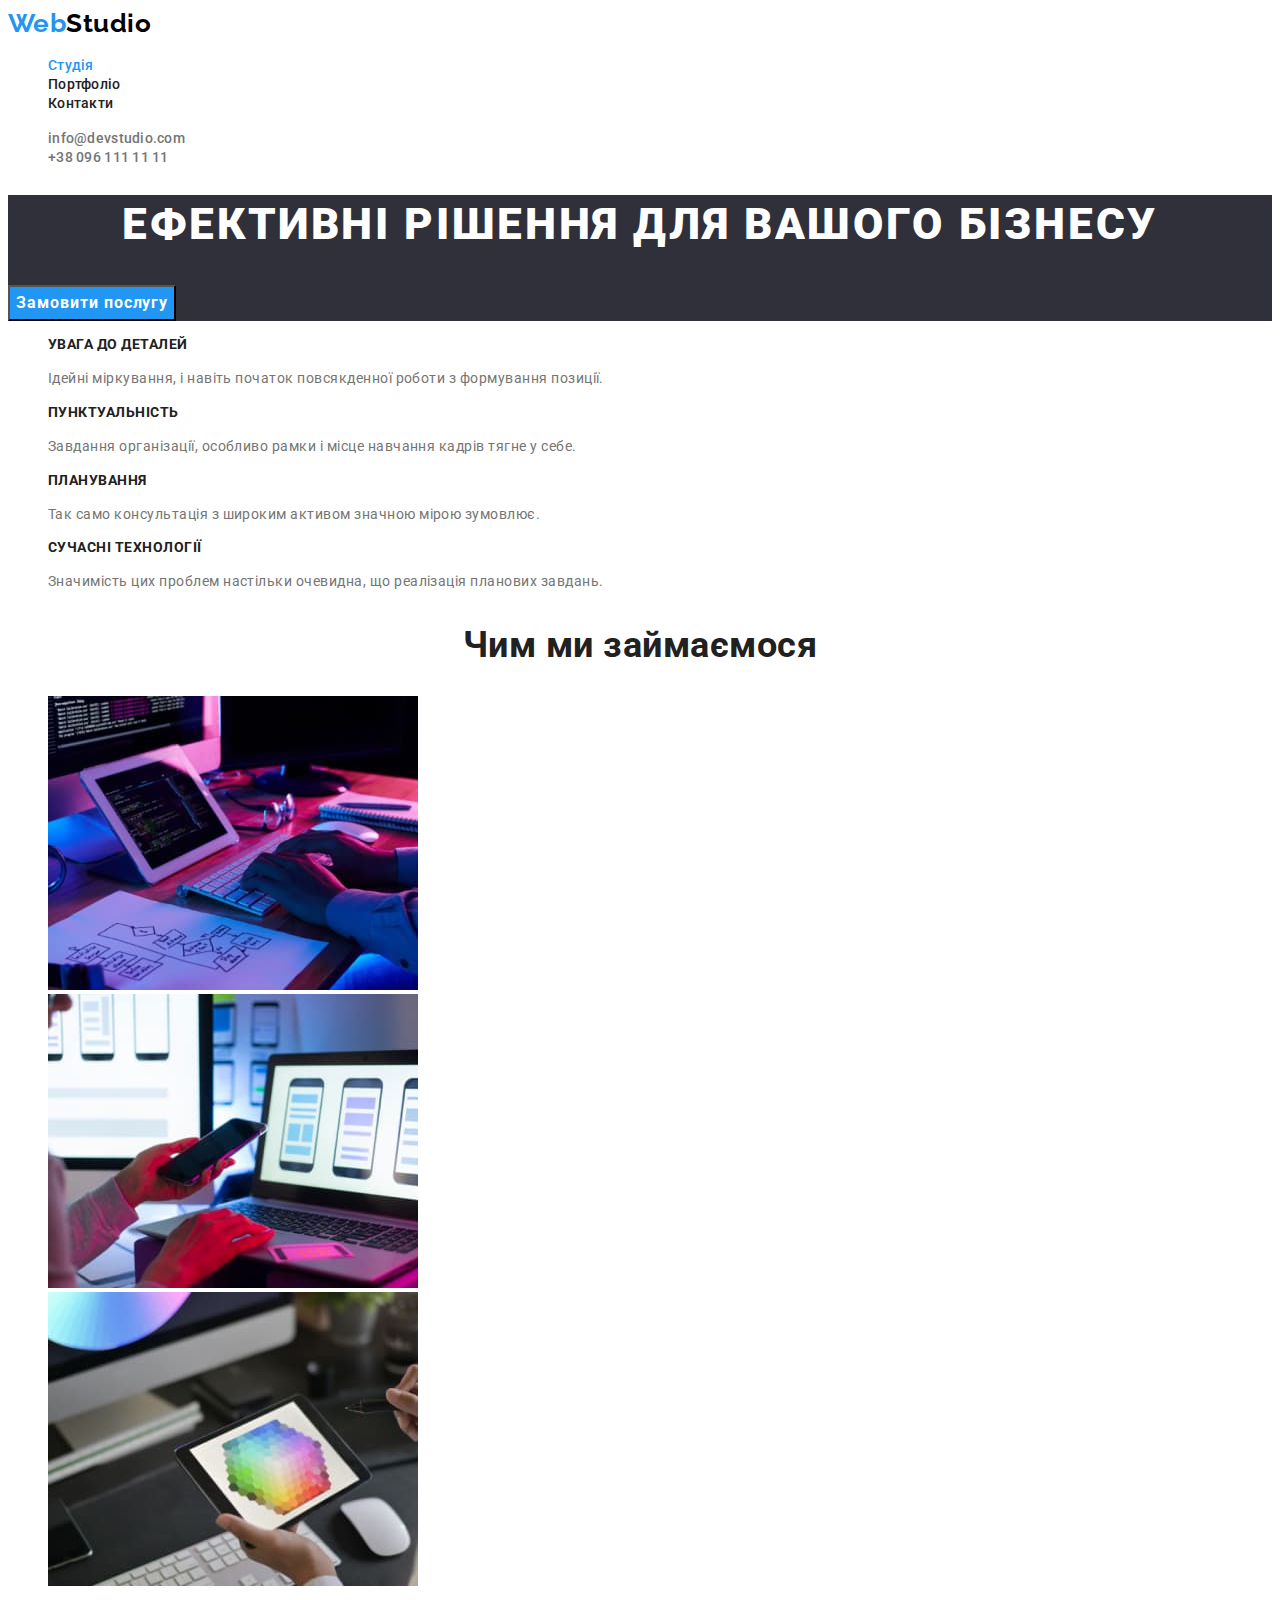
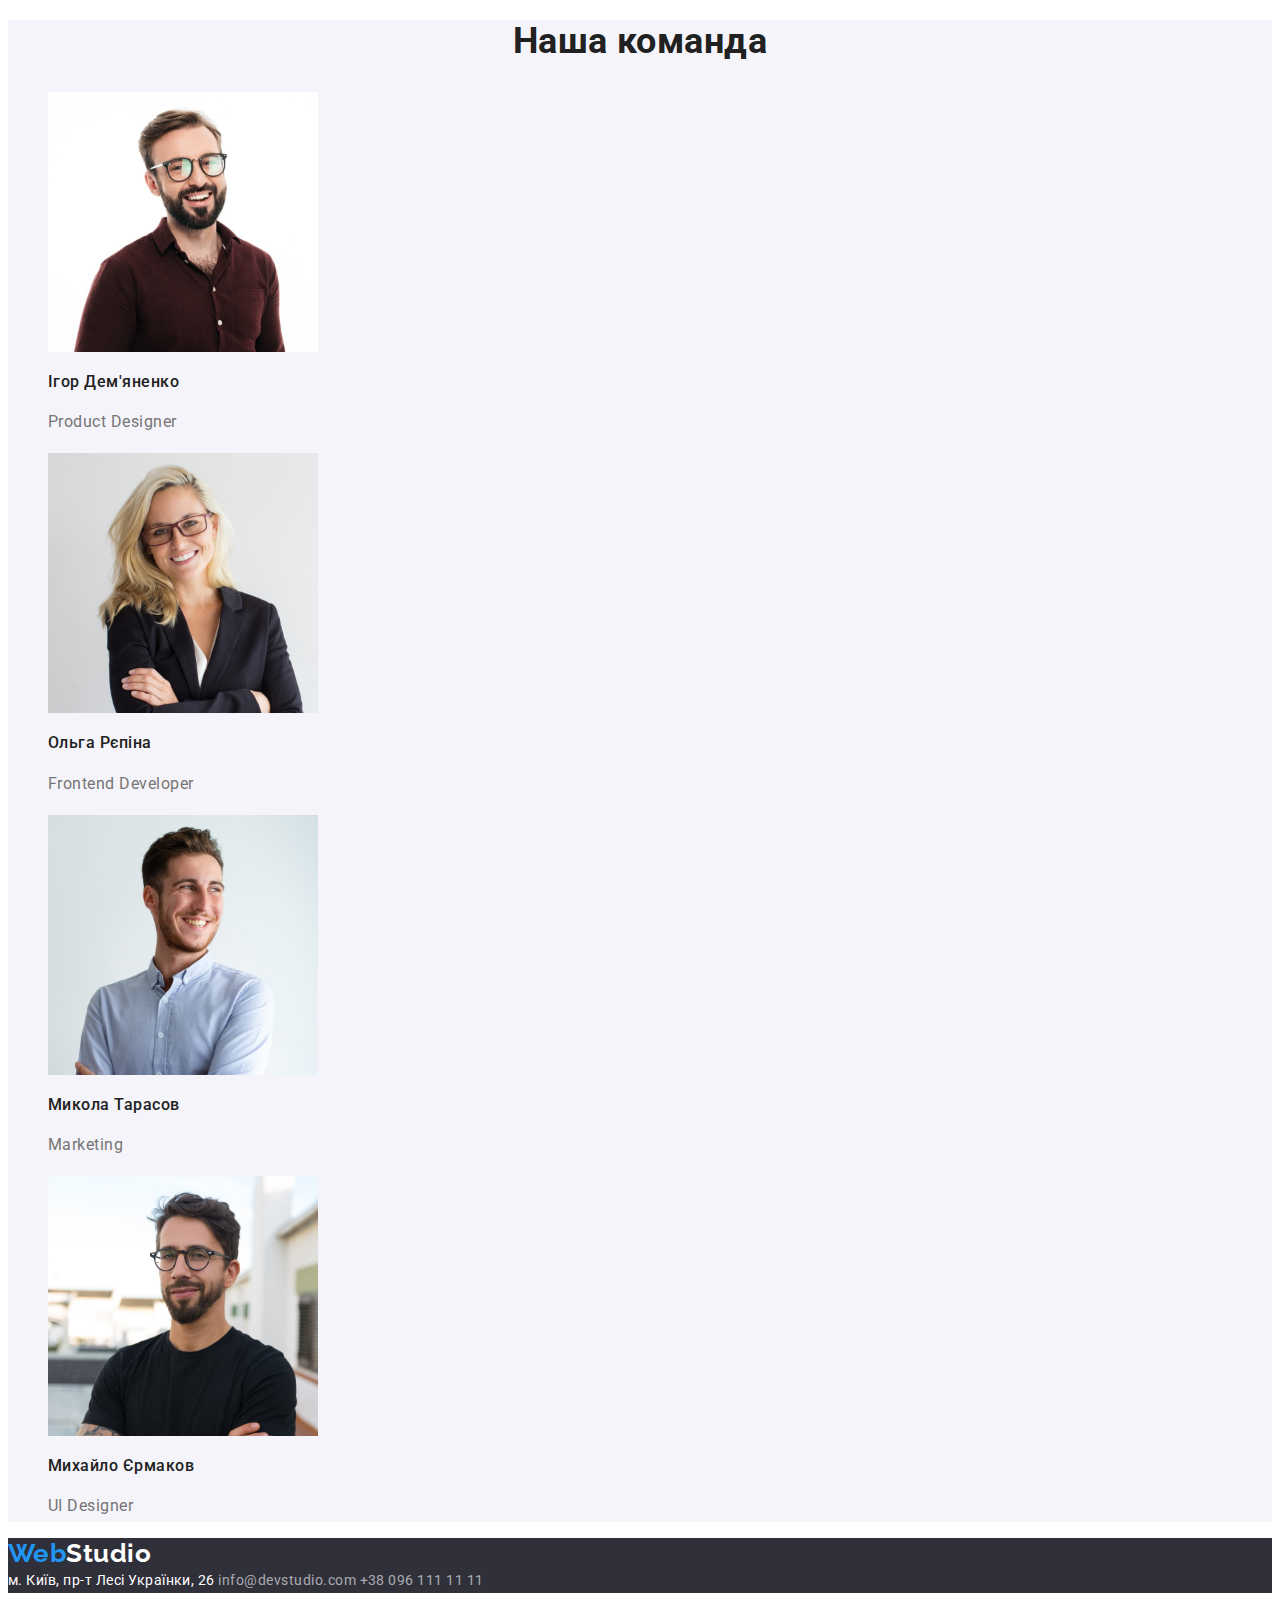
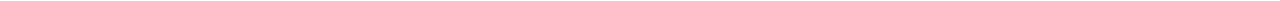
==== commit dc44979f: "last" ====
--- a/index.html
+++ b/index.html
@@ -20,7 +20,7 @@
           ><span class="accent">Web</span>Studio</a
         >
         <ul class="site-nav list">
-          <li><a href="./index.html" class="link">Студія</a></li>
+          <li><a href="./index.html" class="link current">Студія</a></li>
           <li><a href="./portfolio.html" class="link">Портфоліо</a></li>
           <li><a href="" class="link">Контакти</a></li>
         </ul>
--- a/css/styles.css
+++ b/css/styles.css
@@ -49,7 +49,7 @@
 .site-nav .link:hover, .site-nav .link:focus{
       color:var(--accent);
 }
-.site-nav .link{
+.site-nav .link.current{
             color: var(--accent);
 }
 /*auth-nav*/
@@ -145,6 +145,9 @@
 }
 .page-footer .direction{
       color: var(--white);
+            font-style: normal;
+            font-size: 14px;
+            line-height: 1.71;
 }
 .direction .link{
       color: var(--footer-link-color);
@@ -172,6 +175,9 @@
      color: var(--white);
      background-color: var(--accent);
 }
+.card-list .link{
+      text-decoration: none;
+}
 .card-list  .title{
             color: var(--additional-text-color);
             font-weight: 700;
@@ -179,7 +185,11 @@
             line-height:2;
             letter-spacing: 0.06em;
 }
-.card-list p{
+.card-list .link p{
+      color: var(--primary-text-color);
+font-style: normal;
+font-weight: 400;
 font-size: 16px;
 line-height: 1.8;
+
 }